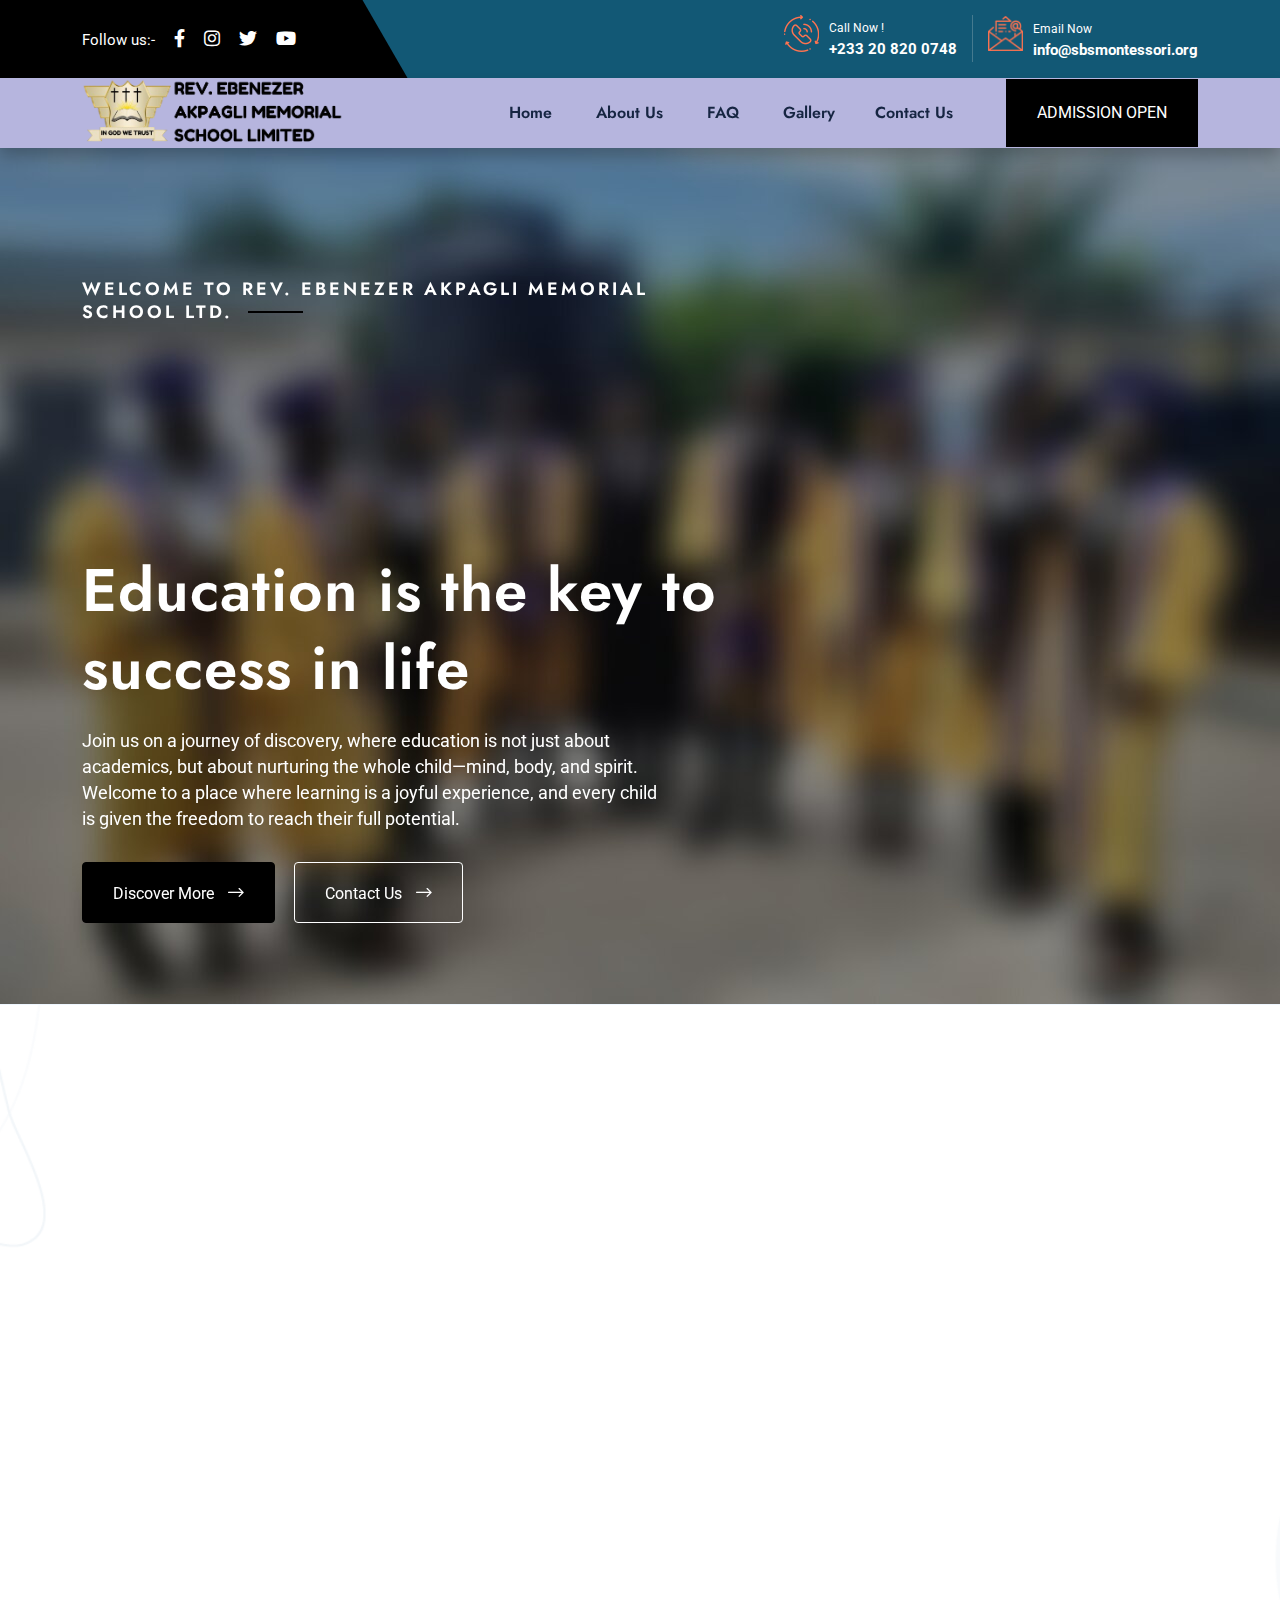
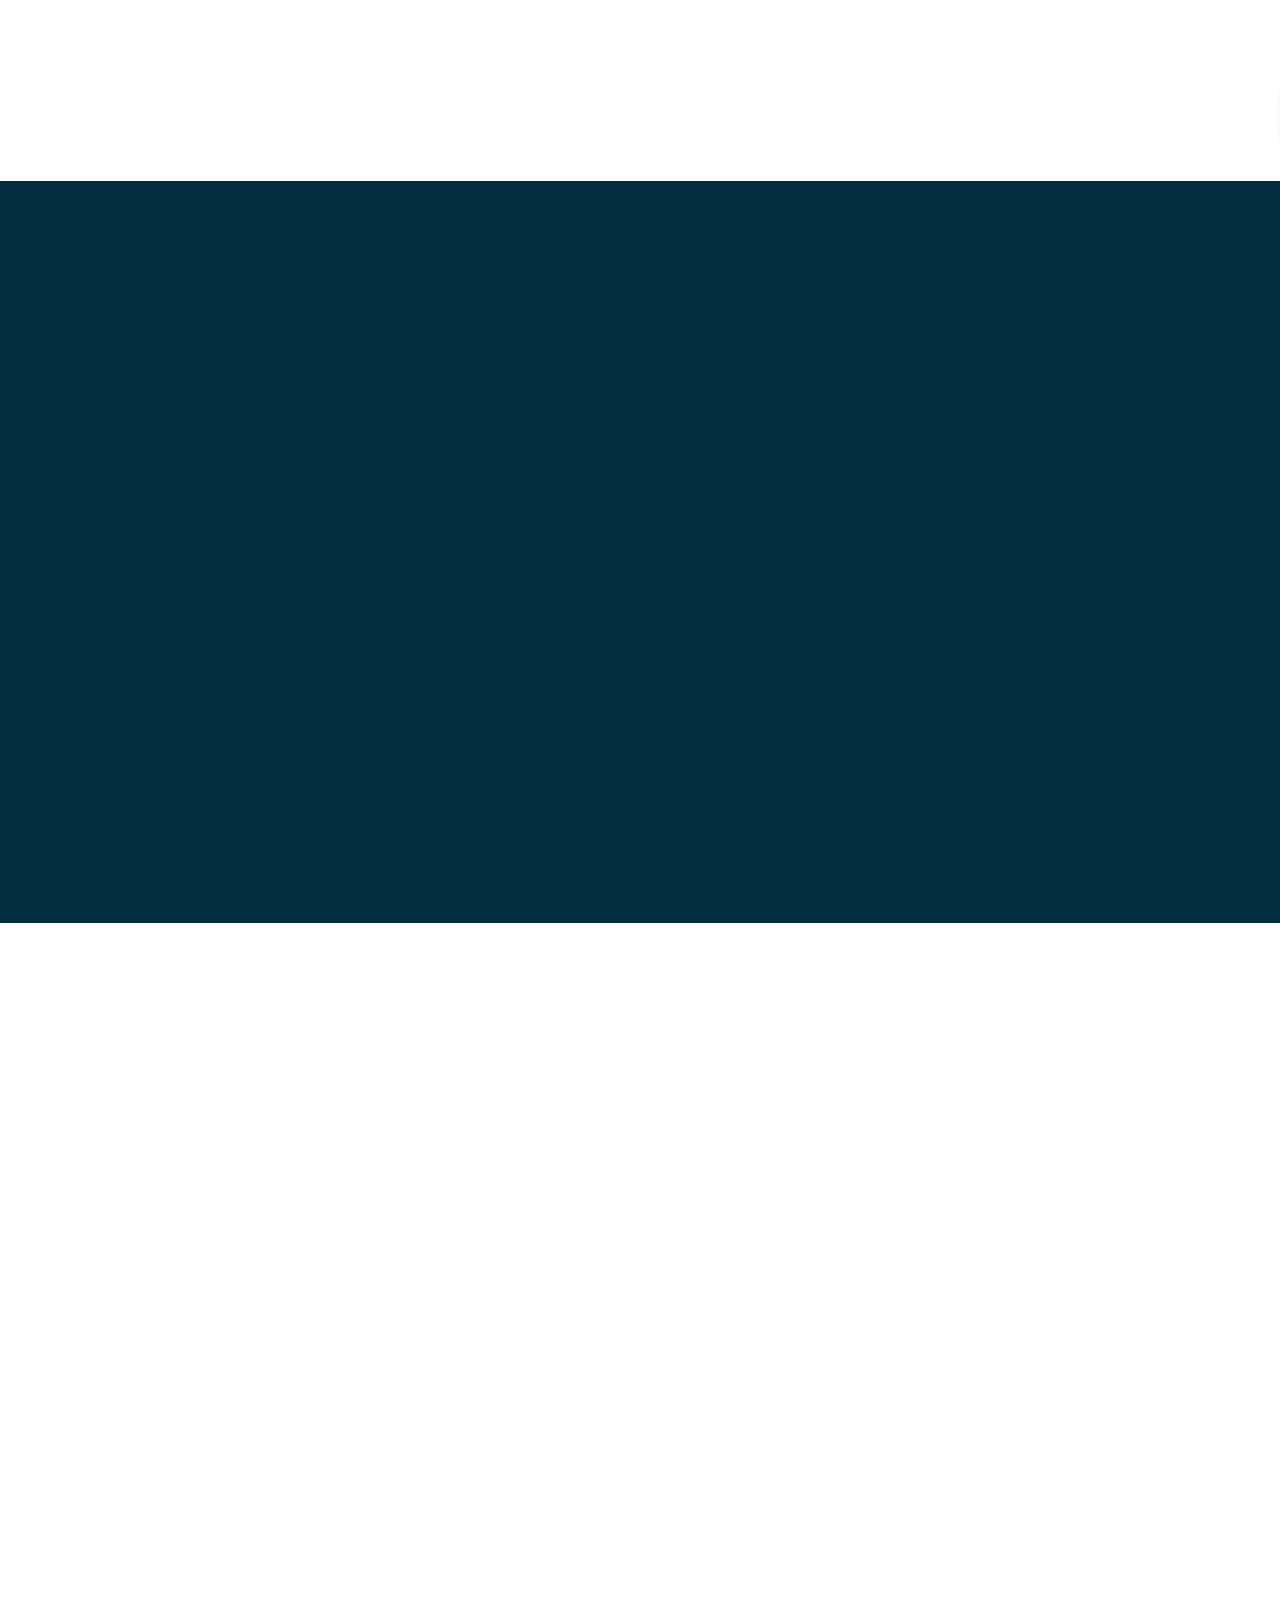
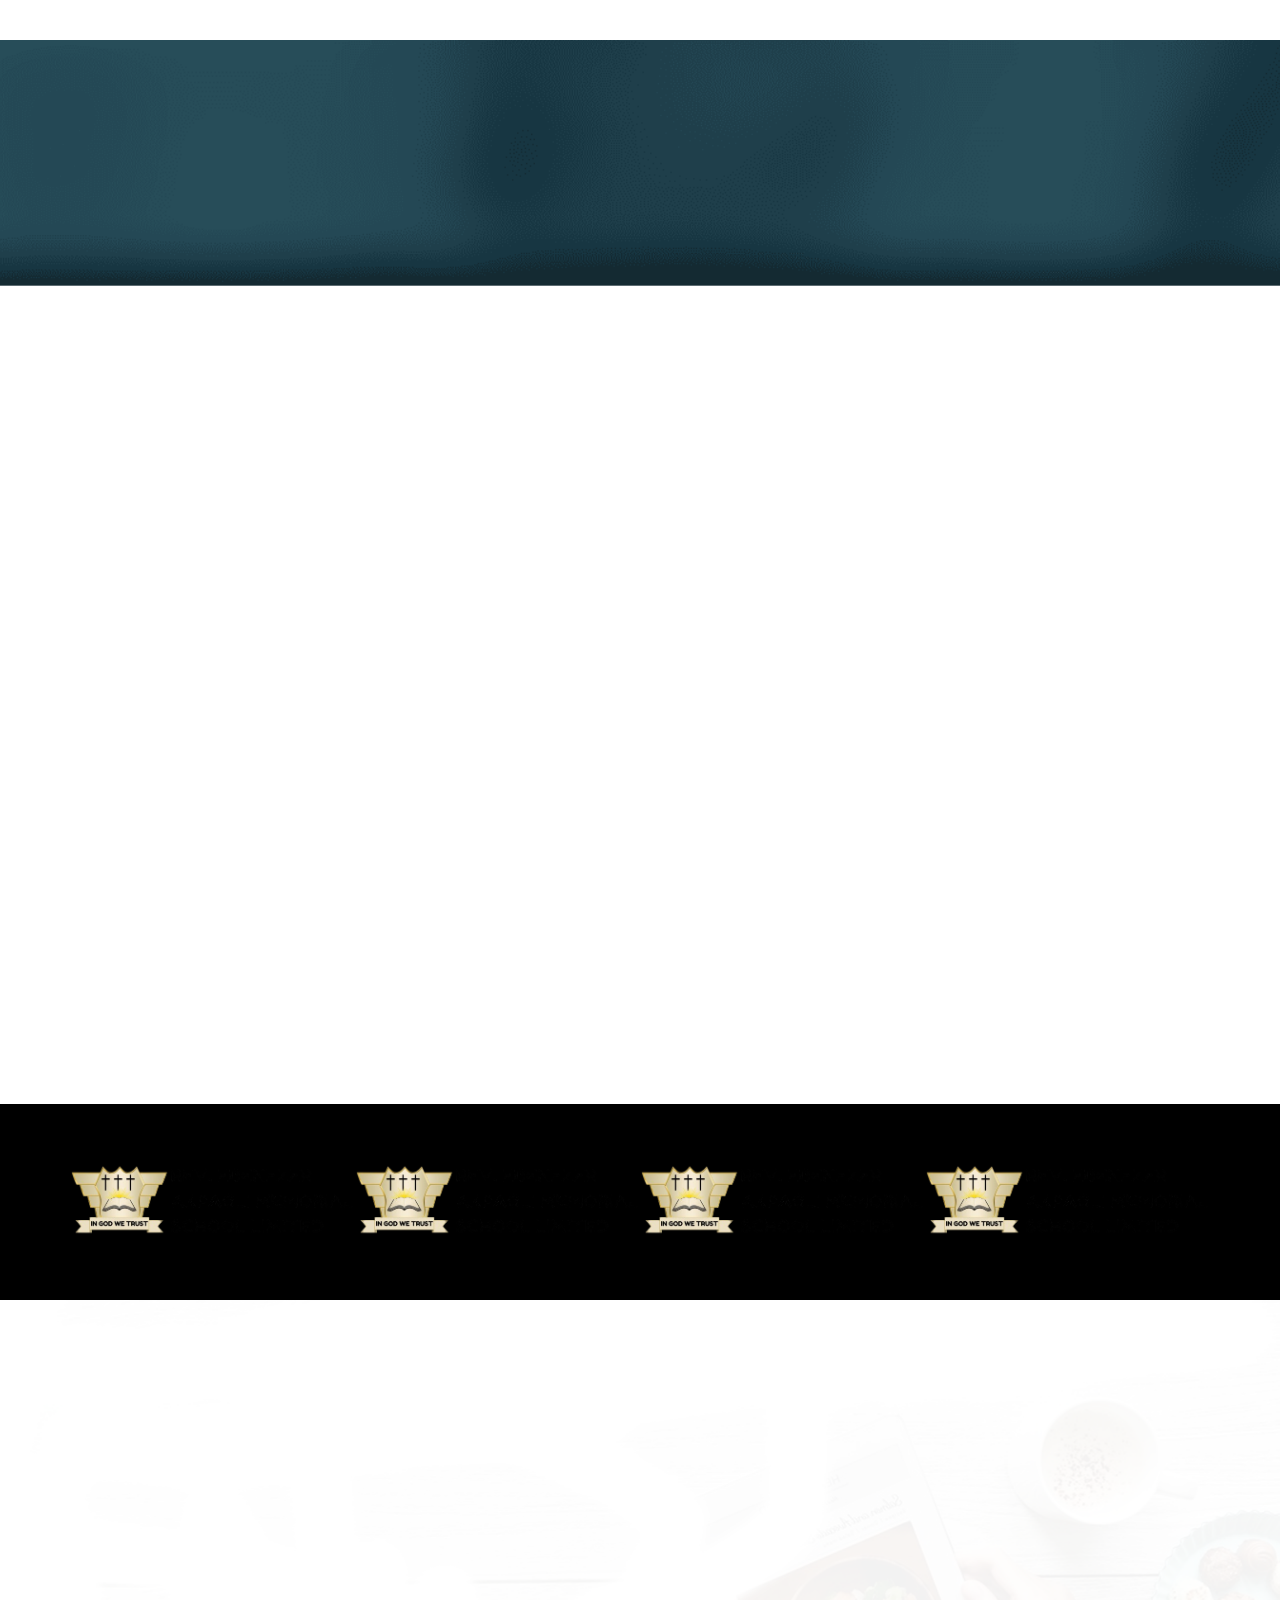
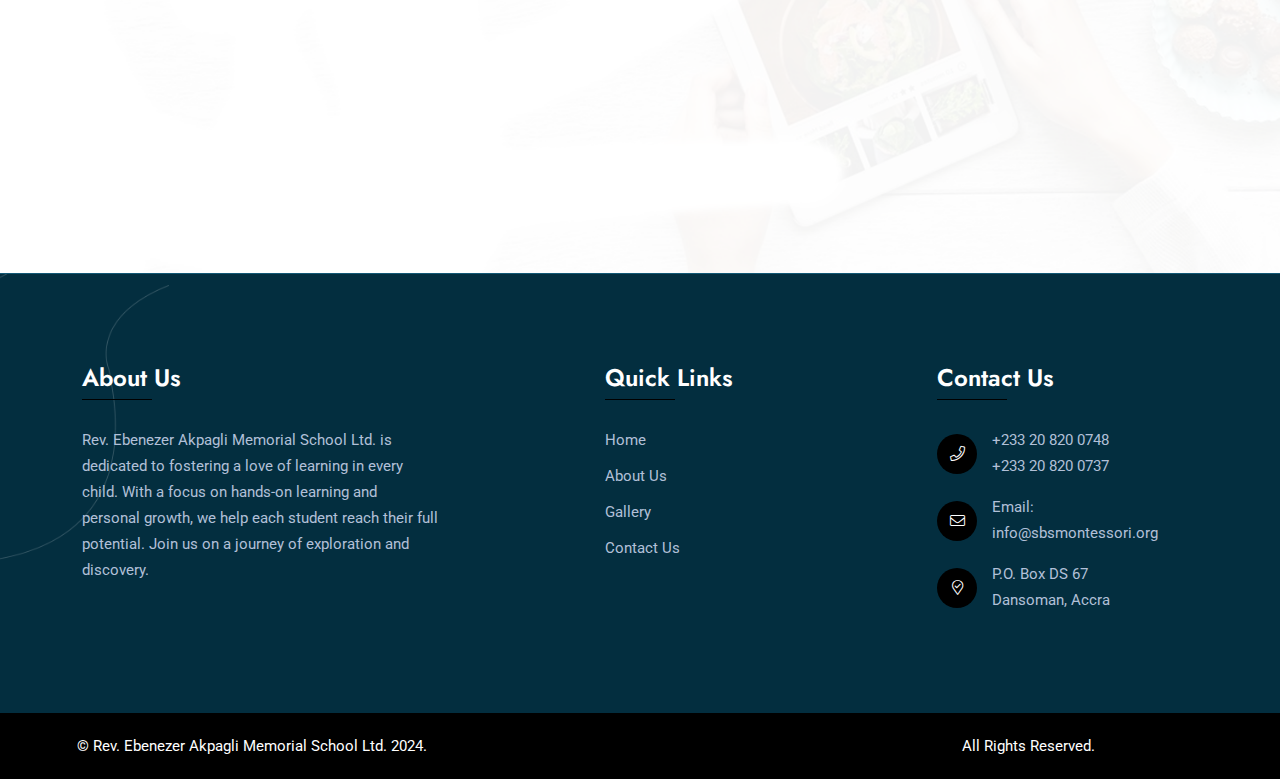
==== index.html @ ac1281da "a" ====
<!doctype html><html lang="en-US"><head><meta charset="UTF-8"><meta name="viewport" content="width=device-width, initial-scale=1"><title>Rev. Ebenezer Akpagli Memorial School Ltd.</title><meta name='robots' content='max-image-preview:large' /><link rel='dns-prefetch' href='https://fonts.googleapis.com/' /><link rel="alternate" type="application/rss+xml" title="Rev. Ebenezer Akpagli Memorial School Ltd. &raquo; Feed" href="feed/index.html" /><link rel="alternate" type="application/rss+xml" title="Rev. Ebenezer Akpagli Memorial School Ltd. &raquo; Comments Feed" href="comments/feed/index.html" /> <script defer src="[data-uri]"></script> <style id='wp-emoji-styles-inline-css' type='text/css'>img.wp-smiley, img.emoji {
		display: inline !important;
		border: none !important;
		box-shadow: none !important;
		height: 1em !important;
		width: 1em !important;
		margin: 0 0.07em !important;
		vertical-align: -0.1em !important;
		background: none !important;
		padding: 0 !important; 
	}</style><style id='classic-theme-styles-inline-css' type='text/css'>/*! This file is auto-generated */
.wp-block-button__link{color:#fff;background-color:#32373c;border-radius:9999px;box-shadow:none;text-decoration:none;padding:calc(.667em + 2px) calc(1.333em + 2px);font-size:1.125em}.wp-block-file__button{background:#32373c;color:#fff;text-decoration:none}</style><link rel='stylesheet' id='contact-form-7-css' href='wp-content/plugins/contact-form-7/includes/css/styles.css' type='text/css' media='all' /><link rel='stylesheet' id='redux-extendify-styles-css' href='wp-content/plugins/redux-framework/redux-core/assets/css/extendify-utilities.css' type='text/css' media='all' /><link rel='stylesheet' id='qeducato-google-fonts-css' href='https://fonts.googleapis.com/css2?family=Jost%3Aital%2Cwght%400%2C100%3B0%2C200%3B0%2C300%3B0%2C400%3B0%2C500%3B0%2C600%3B0%2C700%3B0%2C800%3B0%2C900%3B1%2C100%3B1%2C200%3B1%2C300%3B1%2C400%3B1%2C500%3B1%2C600%3B1%2C700%3B1%2C800%3B1%2C900&#038;display=swap&#038;ver=6.5.4' type='text/css' media='all' /><link rel='stylesheet' id='bootstrap-css' href='wp-content/themes/qeducato/inc/assets/css/bootstrap.min.css' type='text/css' media='all' /><link rel='stylesheet' id='animate-css' href='wp-content/themes/qeducato/inc/assets/css/animate.min.css' type='text/css' media='all' /><link rel='stylesheet' id='magnific-popup-css' href='wp-content/themes/qeducato/inc/assets/css/magnific-popup.css' type='text/css' media='all' /><link rel='stylesheet' id='fontawesome-all-css' href='wp-content/themes/qeducato/inc/assets/fontawesome/css/all.min.css' type='text/css' media='all' /><link rel='stylesheet' id='dripicons-css' href='wp-content/themes/qeducato/inc/assets/css/dripicons.css' type='text/css' media='all' /><link rel='stylesheet' id='slick-css' href='wp-content/themes/qeducato/inc/assets/css/slick.css' type='text/css' media='all' /><link rel='stylesheet' id='meanmenu-css' href='wp-content/themes/qeducato/inc/assets/css/meanmenu.css' type='text/css' media='all' /><link rel='stylesheet' id='qeducato-default-css' href='wp-content/themes/qeducato/inc/assets/css/default.css' type='text/css' media='all' /><link rel='stylesheet' id='qeducato-style-css' href='wp-content/themes/qeducato/inc/assets/css/style.css' type='text/css' media='all' /><link rel='stylesheet' id='qeducato-responsive-css' href='wp-content/themes/qeducato/inc/assets/css/responsive.css' type='text/css' media='all' /><link rel='stylesheet' id='recent-posts-widget-with-thumbnails-public-style-css' href='wp-content/plugins/recent-posts-widget-with-thumbnails/public.css' type='text/css' media='all' /><link rel='stylesheet' id='elementor-icons-css' href='wp-content/plugins/elementor/assets/lib/eicons/css/elementor-icons.min.css' type='text/css' media='all' /><link rel='stylesheet' id='elementor-frontend-css' href='wp-content/plugins/elementor/assets/css/frontend-lite.min.css' type='text/css' media='all' /><link rel='stylesheet' id='swiper-css' href='wp-content/plugins/elementor/assets/lib/swiper/v8/css/swiper.min.css' type='text/css' media='all' /><link rel='stylesheet' id='elementor-post-6-css' href='wp-content/uploads/elementor/css/post-6.css' type='text/css' media='all' /><link rel='stylesheet' id='elementor-global-css' href='wp-content/uploads/elementor/css/global.css' type='text/css' media='all' /><link rel='stylesheet' id='elementor-post-9-css' href='wp-content/uploads/elementor/css/post-9.css' type='text/css' media='all' /><link rel='stylesheet' id='google-fonts-1-css' href='https://fonts.googleapis.com/css?family=Roboto%3A100%2C100italic%2C200%2C200italic%2C300%2C300italic%2C400%2C400italic%2C500%2C500italic%2C600%2C600italic%2C700%2C700italic%2C800%2C800italic%2C900%2C900italic%7CRoboto+Slab%3A100%2C100italic%2C200%2C200italic%2C300%2C300italic%2C400%2C400italic%2C500%2C500italic%2C600%2C600italic%2C700%2C700italic%2C800%2C800italic%2C900%2C900italic&#038;display=auto&#038;ver=6.5.4' type='text/css' media='all' /><link rel="preconnect" href="https://fonts.gstatic.com/" crossorigin><script defer type="text/javascript" src="wp-includes/js/jquery/jquery.min.js" id="jquery-core-js"></script> <script defer type="text/javascript" src="wp-includes/js/jquery/jquery-migrate.min.js" id="jquery-migrate-js"></script> <link rel="https://api.w.org/" href="wp-json/index.html" /><link rel="alternate" type="application/json" href="wp-json/wp/v2/pages/9" /><link rel="EditURI" type="application/rsd+xml" title="RSD" href="xmlrpc.php@rsd" /><meta name="generator" content="WordPress 6.5.4" /><link rel="canonical" href="index.html" /><link rel='shortlink' href='index.html' /><link rel="alternate" type="application/json+oembed" href="wp-json/oembed/1.0/embed@url=https%253A%252F%252Fwpdemo.zcubethemes.com%252Fqeducato%252F" /><link rel="alternate" type="text/xml+oembed" href="wp-json/oembed/1.0/embed@url=https%253A%252F%252Fwpdemo.zcubethemes.com%252Fqeducato%252F&amp;format=xml" /><meta name="generator" content="Redux 4.4.15" /><meta name="generator" content="Elementor 3.20.3; features: e_optimized_assets_loading, e_optimized_css_loading, additional_custom_breakpoints, block_editor_assets_optimize, e_image_loading_optimization; settings: css_print_method-external, google_font-enabled, font_display-auto"><link rel="icon" href="https://wpdemo.zcubethemes.com/qeducato/wp-content/uploads/2023/03/cropped-sve-icon7-32x32.png" sizes="32x32" /><link rel="icon" href="https://wpdemo.zcubethemes.com/qeducato/wp-content/uploads/2023/03/cropped-sve-icon7-192x192.png" sizes="192x192" /><link rel="apple-touch-icon" href="https://wpdemo.zcubethemes.com/qeducato/wp-content/uploads/2023/03/cropped-sve-icon7-180x180.png" /><meta name="msapplication-TileImage" content="https://wpdemo.zcubethemes.com/qeducato/wp-content/uploads/2023/03/cropped-sve-icon7-270x270.png" /><style id="qeducato_data-dynamic-css" title="dynamic-css" class="redux-options-output">body,.widget_categories a{color:#6e6e6e;}.site-content{background-color:#ffffff;}.breadcrumb-area{background-color:#20282E;background-image:url('wp-content/uploads/2023/03/bdrc-bg.png');}.footer-bg{background-color:#00173c;background-image:url('wp-content/uploads/2023/03/footer-bg.png');}.footer-social a:hover,.contact-form .btn,.about-area .btn:hover::before,.bsingle__content .blog__btn .btn,.s-about-content .footer-social a:hover,.project-detail .project-info li .btn,.testimonial-active2 .slick-dots .slick-active button,.slider-content h2 span::after,.home-blog-active .slick-arrow, .home-blog-active2 .slick-arrow,.button-group button.active,.breadcrumb,.f-widget-title h2::before, .footer-widget .widgettitle::before,.copyright-wrap,.f-contact i,.cta-area .btn,.event-content .date,.blog-thumb2 .date-home,.step-box .date-box,.about-content2 li .ano,.class-active .slick-arrow,.courses-content .cat,.about-text,.services-box07:hover, .services-box07.active,.second-header::before,.second-header-btn .btn,.slider-content h5::after,.slider-active .slider-btn .btn,.post__tag ul li a:hover,.services-categories li a::after,.brochures-box .inner,.home-blog-active .slick-arrow:hover, .home-blog-active2 .slick-arrow:hover,.portfolio .col3 .grid-item .box a::after,.comment-form .submit,#scrollUp,.search-form .search-submit, .wp-block-search .wp-block-search__button,.top-btn,.widget-social a:hover,.comment-form .submit:hover,.services-08-item:hover .readmore,#scrollUp:hover,.gallery-image figcaption .span::before,.team-thumb .dropdown .xbtn,.blog-content2 .date-home,.f-cta-icon i,.contact-bg02 .btn.ss-btn.active{background-color:#000000;}.event03 .event-content .time i,.faq-wrap .card-header h2 button::after,.bsingle__content h2:hover a,.testimonial-active2 .ta-info span,.services-box a:hover,.main-menu ul li:hover > a,.main-menu ul li a::after,.project-detail .project-info li .icon,.main-menu ul li:hover > a,.cta-title h2 span,.recent-blog-footer span,.b-meta i,.section-title h5,.event-content .time strong,.courses-content a.readmore,.about-title h5,.header-cta ul li i,blockquote footer,.pricing-body li::before,.pricing-box2.active .price-count h2, .pricing-box2.active .pricing-head h2,.header-three .main-menu .sub-menu li a:hover, .menu .children li a:hover,.footer-link ul li a:hover,.comment-text .avatar-name span,.team-area-content span,.team-area-content li .icon i,.header-social a,a:hover,.services-08-thumb.glyph-icon i,.gallery-image figcaption .span,.team-info span,.team-info h4 a:hover,.single-team:hover .team-info h4,.testimonial-active .slick-arrow,.blog-btn a,.bsingle__post .video-p .video-i,.bsingle__content .meta-info ul li i,.about-content li .icon i{color:#000000;}.slider-active .slider-btn .btn,.contact-form .btn,.faq-btn,.about-area .btn:hover,.menu .sub-menu, .menu .children,.second-header-btn .btn,.cta-area .btn,.slider-active .slider-btn .btn,.post__tag ul li a:hover,.pricing-box2.active,.menu .children,.sidebar-widget .widgettitle,.tag-cloud-link:hover,.widget-social a:hover,.services-08-item:hover .readmore,.team-info .text,.blog-btn a,.contact-bg02 .btn.ss-btn.active{border-color:#000000;}.btn.ss-btn.active,.second-header a, .second-header span,.comment-form .submit,.search-form .search-submit,.wp-block-search .wp-block-search__button,.team-thumb .dropdown .xbtn,#scrollUp,.cta-title h2,.footer-widget .widgettitle, .footer-widget .cat-item, .footer-widget .widget ul li,.copyright-wrap .text,.f-cta-icon i,.btn-style-one{color:#fff;}.event-item:hover .event-content,.header-three .second-header,.project-detail .info-column .inner-column2 h3,.btn:hover::before,.conterdown,.s-about-content .footer-social a,.about-area .btn{background-color:#125875;}{color:#125875;}.about-area .btn,.second-header-btn .btn:hover{border-color:#125875;}.blog-area3 .blog-thumb2 .date-home{background-color:#4ea9b4;}{color:#4ea9b4;}{border-color:#4ea9b4;}.copyright-wrap .text,.btn-style-one{background-color:#232323;}h1, h2, h3, h4, h5, h6{color:#232323;}</style></head><body class="home page-template page-template-home-page page-template-home-page-php page page-id-9 elementor-default elementor-kit-6 elementor-page elementor-page-9"><header class="header-area header-three"> <!-- header --><div class="header-top second-header d-none d-md-block"><div class="container"><div class="row align-items-center"><div class="col-lg-4 col-md-4 d-none d-lg-block "><div class="header-social"> <span> Follow us:- <a href="index.html#" title="Facebook"><i class="fab fa-facebook-f"></i></a> <a href="index.html#" title="LinkedIn"><i class="fab fa-instagram"></i></a> <a href="index.html#" title="Twitter"><i class="fab fa-twitter"></i></a> <a href="index.html#" title="Twitter"><i class="fab fa-youtube"></i></a> </span> <!--  /social media icon redux --></div></div><div class="col-lg-8 col-md-8 d-none d-lg-block text-right"><div class="header-cta"><ul><li><div class="call-box"><div class="icon"> <img src="wp-content/themes/qeducato/inc/assets/images/phone-call.png" alt="https://wpdemo.zcubethemes.com/qeducato/wp-content/themes/qeducato/inc/assets/images/phone-call.png"></div><div class="text"> <span>Call Now !</span> <strong><a href="tel:+233208200748">+233 20 820 0748</a></strong></div></div></li><li><div class="call-box"><div class="icon"> <img src="wp-content/themes/qeducato/inc/assets/images/mailing.png" alt="https://wpdemo.zcubethemes.com/qeducato/wp-content/themes/qeducato/inc/assets/images/mailing.png"></div><div class="text"> <span>Email Now</span> <strong><a href="mailto:info@sbsmontessori.org"> info@sbsmontessori.org </a></strong></div></div></li></ul></div></div></div></div></div><div id="header-sticky" class="menu-area"><div class="container"><div class="row align-items-center"><div class="col-xl-3 col-lg-3"><div class="logo"> <!-- LOGO IMAGE --> <!-- For Retina Ready displays take a image with double the amount of pixels that your image will be displayed (e.g 268 x 60 pixels) --> <a href="index.html" class="navbar-brand logo-black"> <!-- Logo Standard --> <img src="wp-content/themes/qeducato/inc/assets/images/logo.png" alt="Qeducato" title="" /> 

</a></div></div><div class="col-xl-6 col-lg-6"><div class="main-menu text-right text-xl-right"><nav id="mobile-menu"><div id="cssmenu" class="menu-main-menu-container"><ul id="menu-main-menu" class="menu"> <li id="menu-item-116" class="menu-item menu-item-type-post_type menu-item-object-page menu-item-116"><a href="index.html">Home</a></li>

	<li id="menu-item-116" class="menu-item menu-item-type-post_type menu-item-object-page menu-item-116"><a href="index.html@p=76.html">About Us</a></li> 
    
     <li id="menu-item-120" class="menu-item menu-item-type-post_type menu-item-object-page menu-item-120"><a href="index.html@p=106.html">FAQ</a></li> 
    
    <li id="menu-item-124" class="menu-item menu-item-type-post_type menu-item-object-page menu-item-124"><a href="index.html@p=102.html">Gallery</a></li><li id="menu-item-125" class="menu-item menu-item-type-post_type menu-item-object-page menu-item-125"> <a href="index.html@p=110.html">Contact Us</a></li></ul></div></nav></div></div><div class="col-xl-3 col-lg-3 text-right d-none d-lg-block text-right text-xl-right"><div class="login"><ul><li><div class="second-header-btn"> <a href="index.html@p=110.html" class="btn">admission open</a></div></li></ul></div></div><div class="col-12"><div class="mobile-menu"></div></div></div></div></div></header>
	 <!-- header-end --> <!-- offcanvas-area --><div class="offcanvas-menu"> <span class="menu-close"><i class="fal fa-times"></i></span><div id="cssmenu3" class="menu-one-page-menu-container"><div id="cssmenu-2" class="menu-our-links-container"><ul id="menu-our-links" class="menu"><li id="menu-item-2837" class="menu-item menu-item-type-post_type menu-item-object-page menu-item-home current-menu-item page_item page-item-9 current_page_item menu-item-2837"><a href="index.html" aria-current="page">Home</a></li><li id="menu-item-2839" class="menu-item menu-item-type-post_type menu-item-object-page menu-item-2839"><a href="index.html@p=76.html">About Us</a></li> <li id="menu-item-2838" class="menu-item menu-item-type-post_type menu-item-object-page menu-item-2838"><a href="index.html@p=102.html">Gallery</a></li><li id="menu-item-2840" class="menu-item menu-item-type-post_type menu-item-object-page menu-item-2840"> <a href="index.html@p=110.html">Contact Us</a></li></ul></div></div><div id="cssmenu2" class="menu-one-page-menu-container"><ul id="menu-one-page-menu-1" class="menu"><li class="menu-item menu-item-type-custom menu-item-object-custom"> <span>Email Now</span> <strong><a href="mailto:info@sbsmontessori.org"> info@sbsmontessori.org </a></strong></li><li class="menu-item menu-item-type-custom menu-item-object-custom"> <span>Call Now !</span> <strong><a href="tel:+233208200748">+233 20 820 0748</a></strong></li></ul></div></div><div class="offcanvas-overly"></div> <!-- offcanvas-area:end --><div id="content" class="site-content"><article id="post-9" class="post-9 page type-page status-publish hentry"><div class="pages-content"><div data-elementor-type="wp-page" data-elementor-id="9" class="elementor elementor-9"><section class="elementor-section elementor-top-section elementor-element elementor-element-531532d elementor-section-full_width elementor-section-height-default elementor-section-height-default" data-id="531532d" data-element_type="section"><div class="elementor-container elementor-column-gap-no"><div class="elementor-column elementor-col-100 elementor-top-column elementor-element elementor-element-83ab1d1" data-id="83ab1d1" data-element_type="column"><div class="elementor-widget-wrap elementor-element-populated"><div class="elementor-element elementor-element-e68a716 elementor-widget elementor-widget-Elementor-Widget-header-slider-new" data-id="e68a716" data-element_type="widget" data-widget_type="Elementor-Widget-header-slider-new.default"><div class="elementor-widget-container"> <!-- slider-area --><section id="home" class="slider-area fix p-relative"><div class="slider-active" style="background: #141b22;"><div class="single-slider slider-bg" style="background-image: url(wp-content/uploads/2023/02/slider_bg.jpg); background-size: cover;"><div class="container"><div class="row"><div class="col-lg-7 col-md-7"><div class="slider-content s-slider-content mt-130"><h5 data-animation="fadeInUp" data-delay=".4s">welcome To Rev. Ebenezer Akpagli Memorial School Ltd.</h5><br><br><br><br><br><br><br><br><h2 data-animation="fadeInUp" data-delay=".4s">Education is the key to success in life</h2>
        <p data-animation="fadeInUp" data-delay=".6s">Join us on a journey of discovery, where education is not just about academics, but about nurturing the whole child—mind, body, and spirit. Welcome to a place where learning is a joyful experience, and every child is given the freedom to reach their full potential.</p>
        <div class="slider-btn mt-30"> <a href="index.html@p=76.html" class="btn ss-btn mr-15" data-animation="fadeInLeft" data-delay=".4s">Discover More <i class="fal fa-long-arrow-right"></i></a> <a href="index.html@p=110.html" class="btn ss-btn active" data-animation="fadeInLeft" data-delay=".4s">Contact Us <i class="fal fa-long-arrow-right"></i></a></div></div></div><div class="col-lg-5 col-md-5 p-relative"></div></div></div></div><div class="single-slider slider-bg" style="background-image: url(wp-content/uploads/2023/02/slider_bg_01.jpg); background-size: cover;"><div class="container"><div class="row"><div class="col-lg-7 col-md-7"><div class="slider-content s-slider-content mt-130"><h5 data-animation="fadeInUp" data-delay=".4s">welcome To Rev. Ebenezer Akpagli Memorial School Ltd.</h5><br><br><br><br><br><br><h2 data-animation="fadeInUp" data-delay=".4s">Shaping Tomorrow's Respectable Citizens Through Education</h2><p data-animation="fadeInUp" data-delay=".6s">By instilling strong values and guiding them in ethical decision-making, we prepare our students to contribute positively to society, embodying integrity, responsibility, and compassion in all they do.</p><div class="slider-btn mt-30"> <a href="index.html@p=76.html" class="btn ss-btn mr-15" data-animation="fadeInLeft" data-delay=".4s">Discover More <i class="fal fa-long-arrow-right"></i></a> <a href="index.html@p=110.html" class="btn ss-btn active" data-animation="fadeInLeft" data-delay=".4s">Contact Us <i class="fal fa-long-arrow-right"></i></a></div></div></div><div class="col-lg-5 col-md-5 p-relative"></div></div></div></div></div></section> <!-- slider-area-end --></div></div></div></div></div></section>
		<section class="elementor-section elementor-top-section elementor-element elementor-element-2e73797 elementor-section-full_width elementor-section-height-default elementor-section-height-default" data-id="2e73797" data-element_type="section" data-settings="{&quot;background_background&quot;:&quot;classic&quot;}"><div class="elementor-container elementor-column-gap-no"><div class="elementor-column elementor-col-100 elementor-top-column elementor-element elementor-element-66779f8" data-id="66779f8" data-element_type="column"><div class="elementor-widget-wrap elementor-element-populated"><div class="elementor-element elementor-element-72d6814 elementor-widget elementor-widget-Elementor-about-widget" data-id="72d6814" data-element_type="widget" data-widget_type="Elementor-about-widget.default"><div class="elementor-widget-container">
             <!-- about-area --> <!-- about-area-end --></div></div></div></div></div>
	</section>
		<section class="elementor-section elementor-top-section elementor-element elementor-element-64fd482 elementor-section-full_width elementor-section-height-default elementor-section-height-default" data-id="64fd482" data-element_type="section"><div class="elementor-container elementor-column-gap-no"><div class="elementor-column elementor-col-100 elementor-top-column elementor-element elementor-element-281d83f" data-id="281d83f" data-element_type="column"><div class="elementor-widget-wrap elementor-element-populated"><div class="elementor-element elementor-element-fa714b6 elementor-widget elementor-widget-Elementor-courses-widget" data-id="fa714b6" data-element_type="widget" data-widget_type="Elementor-courses-widget.default"><div class="elementor-widget-container"> 
	
	 <section class="elementor-section elementor-top-section elementor-element elementor-element-e153d42 elementor-section-full_width elementor-section-height-default elementor-section-height-default" data-id="e153d42" data-element_type="section" data-settings="{&quot;background_background&quot;:&quot;classic&quot;}"><div class="elementor-container elementor-column-gap-no"><div class="elementor-column elementor-col-100 elementor-top-column elementor-element elementor-element-69f40f0" data-id="69f40f0" data-element_type="column"><div class="elementor-widget-wrap elementor-element-populated"><div class="elementor-element elementor-element-801785e elementor-widget elementor-widget-Elementor-about-widget" data-id="801785e" data-element_type="widget" data-widget_type="Elementor-about-widget.default"><div class="elementor-widget-container">
         <!-- admission-area --> <section class="about-area about-p pt-120 pb-120 p-relative fix"><div class="container"><div class="row justify-content-center align-items-center"><div class="col-lg-6 col-md-12 col-sm-12"><div class="s-about-img p-relative  wow fadeInLeft animated" data-animation="fadeInLeft" data-delay=".4s"> <img decoding="async" src="wp-content/uploads/2023/02/founder2.jpg" alt="Founder"></div></div><div class="col-lg-6 col-md-12 col-sm-12"><div class="about-content s-about-content pl-15 wow fadeInRight  animated" data-animation="fadeInRight" data-delay=".4s"><div class="about-title second-title pb-25"><h2> Welcome Address From The Proprietress</h2></div><p class="txt-clr">"It is with great joy that I welcome you to Rev. Ebenezer Akpagli Memorial School Ltd., where we are committed to nurturing the growth and development of your children in a warm, supportive environment. Our school is built on a foundation of academic excellence, strong moral values, and a deep respect for each child's unique potential.</p><p class="txt-clr">Our goal is to shape them into individuals who are not only knowledgeable but also compassionate, responsible, and prepared to make a positive impact in the world.
Thank you for entrusting us with your child's education."</p>
<p class="txt-clr">Warm regards,<br>
    Hon. Georgina Dafeamekpor.</p></div></div></div></div>
		 </section> <!-- admission-area-end --></div></div></div></div></div></section>
	
	</div></div></div></div></div></section><section class="elementor-section elementor-top-section elementor-element elementor-element-4e727cb elementor-section-full_width elementor-section-height-default elementor-section-height-default" data-id="4e727cb" data-element_type="section"><div class="elementor-container elementor-column-gap-no"><div class="elementor-column elementor-col-100 elementor-top-column elementor-element elementor-element-fc15306" data-id="fc15306" data-element_type="column"><div class="elementor-widget-wrap elementor-element-populated"><div class="elementor-element elementor-element-cb95bd1 elementor-widget elementor-widget-Elementor-new-steps-widget" data-id="cb95bd1" data-element_type="widget" data-widget_type="Elementor-new-steps-widget.default"><div class="elementor-widget-container"> <!-- steps-area --><section class="steps-area p-relative"  style="background-color: #032e3f;"><div class="animations-10"><img decoding="async" src="wp-content/uploads/2023/03/an-img-10.png" alt="https://wpdemo.zcubethemes.com/qeducato/wp-content/uploads/2023/03/an-img-10.png"></div><div class="container"><div class="row align-items-center"><div class="col-lg-6 col-md-12"><div class="section-title mb-35 wow fadeInDown animated" data-animation="fadeInDown" data-delay=".4s"><h2>Our Best Features</h2>
		
		<p>At Rev. Ebenezer Akpagli Memorial School Ltd., we pride ourselves on providing an exceptional educational experience. Here are some of the key features that set us apart:</p>
	
	</div><ul class="pr-20"><li><div class="step-box wow fadeInUp animated" data-animation="fadeInUp" data-delay=".4s"><div class="dnumber"><div class="date-box"><img decoding="async" src="wp-content/uploads/2023/03/fea-icon01.png" alt="https://wpdemo.zcubethemes.com/qeducato/wp-content/uploads/2023/03/fea-icon01.png"></div></div><div class="text"><h3>Skilled Teachers</h3><p>Our dedicated and experienced teachers are passionate about guiding each child’s educational journey. They employ Montessori methods to foster a love of learning and ensure personalized attention for every student.</p></div></div></li><li><div class="step-box wow fadeInUp animated" data-animation="fadeInUp" data-delay=".4s"><div class="dnumber"><div class="date-box"><img decoding="async" src="wp-content/uploads/2023/03/fea-icon02.png" alt="https://wpdemo.zcubethemes.com/qeducato/wp-content/uploads/2023/03/fea-icon02.png"></div></div><div class="text"><h3>Affordable Fees</h3><p>We believe quality education should be accessible to all. Our competitive and affordable fee structure ensures that every family can provide their child with an excellent Montessori education without financial strain.</p></div></div></li><li><div class="step-box wow fadeInUp animated" data-animation="fadeInUp" data-delay=".4s"><div class="dnumber"><div class="date-box"><img decoding="async" src="wp-content/uploads/2023/03/fea-icon03.png" alt="https://wpdemo.zcubethemes.com/qeducato/wp-content/uploads/2023/03/fea-icon03.png"></div></div><div class="text"><h3>Conducive Environment</h3><p>Our school provides a safe, stimulating, and nurturing environment where children feel valued and encouraged. Our well-designed classrooms and outdoor spaces promote exploration, creativity, and holistic development.</p></div></div></li></ul></div><div class="col-lg-6 col-md-12"><div class="step-img wow fadeInLeft animated" data-animation="fadeInLeft" data-delay=".4s"> <img decoding="async" src="wp-content/uploads/2023/03/steps-img.jpg" alt="wp-content/uploads/2023/03/steps-img.jpg"></div></div></div></div></section> <!-- steps-area-end --></div></div></div></div></div></section><section class="elementor-section elementor-top-section elementor-element elementor-element-53259b7 elementor-section-full_width elementor-section-height-default elementor-section-height-default" data-id="53259b7" data-element_type="section"><div class="elementor-container elementor-column-gap-no"><div class="elementor-column elementor-col-100 elementor-top-column elementor-element elementor-element-3f4f056" data-id="3f4f056" data-element_type="column"><div class="elementor-widget-wrap elementor-element-populated"><div class="elementor-element elementor-element-b644f74 elementor-widget elementor-widget-Elementor-events-widget" data-id="b644f74" data-element_type="widget" data-widget_type="Elementor-events-widget.default"><div class="elementor-widget-container"> 
		<!-- event-area -->
<section class="event pt-120 pb-90 p-relative fix">
    <div class="animations-06"></div>
    <div class="animations-07"></div>
    <div class="animations-08"></div>
    <div class="animations-09"></div>
    <div class="container">
        <div class="row">
            <div class="col-lg-12 p-relative">
                <div class="section-title center-align mb-50 text-center wow fadeInDown animated" data-animation="fadeInDown" data-delay=".4s">
                    <h5><i class="fal fa-graduation-cap"></i> Our Events</h5>
                    <h2> News & Upcoming Events</h2>
                </div>
            </div>
        </div><br>
        <div class="row">
            <div class="col-lg-4 col-md-6 wow fadeInUp animated" data-animation="fadeInUp" data-delay=".4s">
                <div class="event-item mb-30 hover-zoomin">
                    <div class="thumb"> 
                       
                    </div><br><br>
                    <div class="event-content">
                        <div class="date"><strong>20</strong> March, 2023</div>
                        <h3>Sports Day</h3>
                        <p>Join us for an exciting day of athletic competition and team spirit as students participate in various sports activities and showcase their skills.</p>
                        
                    </div>
                </div>
            </div>
            <div class="col-lg-4 col-md-6 wow fadeInUp animated" data-animation="fadeInUp" data-delay=".4s">
                <div class="event-item mb-30 hover-zoomin">
                    <div class="thumb"> 
                       
                    </div><br><br>
                    <div class="event-content">
                        <div class="date"><strong>22</strong> March, 2023</div>
                        <h3>Parent-Teacher Conferences</h3>
                        <p>Meet with teachers to discuss your child's progress and development. This is a valuable opportunity to understand how your child is doing academically and socially.</p>
                     </div>
                </div>
            </div>
            <div class="col-lg-4 col-md-6 wow fadeInUp animated" data-animation="fadeInUp" data-delay=".4s">
                <div class="event-item mb-30 hover-zoomin">
                    <div class="thumb"> 
                       
                    </div><br><br>
                    <div class="event-content">
                        <div class="date"><strong>24</strong> March, 2023</div>
                        <h3>Beginning of Exams </h3>
                        <p>The exam period starts, marking an important phase for students to demonstrate their knowledge and preparation. Best of luck to all!</p>
                       </div>
                </div>
            </div>
        </div>
    </div>
</section>

<!-- courses-area --></div></div></div></div></div></section><section class="elementor-section elementor-top-section elementor-element elementor-element-d4ce8b0 elementor-section-full_width elementor-section-height-default elementor-section-height-default" data-id="d4ce8b0" data-element_type="section"><div class="elementor-container elementor-column-gap-no"><div class="elementor-column elementor-col-100 elementor-top-column elementor-element elementor-element-026634b" data-id="026634b" data-element_type="column"><div class="elementor-widget-wrap elementor-element-populated"><div class="elementor-element elementor-element-b2b630b elementor-widget elementor-widget-Elementor-scholarship-widget" data-id="b2b630b" data-element_type="widget" data-widget_type="Elementor-scholarship-widget.default"><div class="elementor-widget-container"> <!-- cta-area --><section class="cta-area cta-bg pt-50 pb-50" style="background-image:url(wp-content/uploads/2023/03/cta_bg02.png)"><div class="container"><div class="row justify-content-center"><div class="col-lg-8"><div class="section-title cta-title wow fadeInLeft animated" data-animation="fadeInDown animated" data-delay=".2s"><h2>ADMISSIONS IN PROGRESS</h2><p> At Rev. Ebenezer Akpagli Memorial School Ltd., we are pleased to announce that we are still accepting applications for enrollment for the academic year of 2024/2025.</p></div></div><div class="col-lg-4 text-right"><div class="cta-btn s-cta-btn wow fadeInRight animated mt-30" data-animation="fadeInDown animated" data-delay=".2s"> <a href="index.html@p=110.html" class="btn ss-btn smoth-scroll">Enrol Now <i class="fal fa-long-arrow-right"></i></a></div></div></div></div></section> <!-- cta-area-end --></div></div></div></div></div></section><section class="elementor-section elementor-top-section elementor-element elementor-element-cdc11e2 elementor-section-full_width elementor-section-height-default elementor-section-height-default" data-id="cdc11e2" data-element_type="section"><div class="elementor-container elementor-column-gap-no"><div class="elementor-column elementor-col-100 elementor-top-column elementor-element elementor-element-d2a9b50" data-id="d2a9b50" data-element_type="column"><div class="elementor-widget-wrap elementor-element-populated"><div class="elementor-element elementor-element-3a8b02b elementor-widget elementor-widget-Elementor_faq_two" data-id="3a8b02b" data-element_type="widget" data-widget_type="Elementor_faq_two.default"><div class="elementor-widget-container">
	 <!-- courses-area --><!-- courses-area --></div></div></div></div></div></section><section class="elementor-section elementor-top-section elementor-element elementor-element-ba3333a elementor-section-full_width elementor-section-height-default elementor-section-height-default" data-id="ba3333a" data-element_type="section"><div class="elementor-container elementor-column-gap-no"><div class="elementor-column elementor-col-100 elementor-top-column elementor-element elementor-element-f5bbb9e" data-id="f5bbb9e" data-element_type="column"><div class="elementor-widget-wrap elementor-element-populated"><div class="elementor-element elementor-element-b61058e elementor-widget elementor-widget-Elementor-new-testimonial" data-id="b61058e" data-element_type="widget" data-widget_type="Elementor-new-testimonial.default"><div class="elementor-widget-container"> <!-- testimonial-area --><section class="testimonial-area pt-120 pb-115 p-relative fix"><div class="animations-02"><img decoding="async" src="wp-content/uploads/2023/03/an-img-04.png" alt="https://wpdemo.zcubethemes.com/qeducato/wp-content/uploads/2023/03/an-img-04.png"></div><div class="container"><div class="row"><div class="col-lg-12"><div class="section-title text-center mb-50 wow fadeInDown animated" data-animation="fadeInDown" data-delay=".4s"><h5><i class="fal fa-graduation-cap"></i> Testimonials</h5><h2>5 Star Reviews From Everyone</h2></div></div><div class="col-lg-12"><div class="testimonial-active wow fadeInUp animated" data-animation="fadeInUp" data-delay=".4s"><div class="single-testimonial text-center"><div class="qt-img"> <img decoding="async" src="wp-content/uploads/2023/03/qt-icon.png" alt="https://wpdemo.zcubethemes.com/qeducato/wp-content/uploads/2023/03/qt-icon.png"></div>
        <p>Attending Rev. Ebenezer Akpagli Memorial School Ltd. has been a transformative experience for me. The teachers were not just educators but mentors who genuinely cared about our growth. </p>
        <div class="ta-info"><h6>Robert Ansah</h6> <span>Alumni</span></div></div><div class="single-testimonial text-center"><div class="qt-img"> <img decoding="async" src="wp-content/uploads/2023/03/qt-icon.png" alt="https://wpdemo.zcubethemes.com/qeducato/wp-content/uploads/2023/03/qt-icon.png"></div><p>
            Rev. Ebenezer Akpagli Memorial School Ltd. has changed the way I see learning. The teachers are amazing, and I love how they make every subject interesting.</p><div class="ta-info"><h6>Mark Dose</h6> <span>Student</span></div></div><div class="single-testimonial text-center"><div class="qt-img"> <img decoding="async" src="wp-content/uploads/2023/03/qt-icon.png" alt="https://wpdemo.zcubethemes.com/qeducato/wp-content/uploads/2023/03/qt-icon.png"></div><p>
    Working at Rev. Ebenezer Akpagli Memorial School Ltd. is something I’m proud of. The students are great, and you can really see them grow every day. It feels good to be part of their journey.</p><div class="ta-info"><h6>Mr. Ben Opoku</h6> <span>Teacher</span></div></div><div class="single-testimonial text-center"><div class="qt-img"> <img decoding="async" src="wp-content/uploads/2023/03/qt-icon.png" alt="https://wpdemo.zcubethemes.com/qeducato/wp-content/uploads/2023/03/qt-icon.png"></div><p>I’ve learned so much here, and not just from books. The teachers teach us how to be good people too.</p><div class="ta-info"><h6>Daniela Owusu</h6> <span>Student</span></div></div><div class="single-testimonial text-center"><div class="qt-img"> <img decoding="async" src="wp-content/uploads/2023/03/qt-icon.png" alt="https://wpdemo.zcubethemes.com/qeducato/wp-content/uploads/2023/03/qt-icon.png"></div><p>We can’t say enough good things about REAMS. The teachers care so much, and our child is thriving because of it.</p><div class="ta-info"><h6>Mr. &amp; Mrs. Agbenu</h6> <span>Parents</span></div></div><div class="single-testimonial text-center"><div class="qt-img"> <img decoding="async" src="wp-content/uploads/2023/03/qt-icon.png" alt="https://wpdemo.zcubethemes.com/qeducato/wp-content/uploads/2023/03/qt-icon.png"></div><p>Teaching here at REAMS feels like more than just a job. The school cares about the kids and the staff, and it shows in everything we do.</p><div class="ta-info"><h6> Sir Kelvin</h6> <span>Teacher</span></div></div></div></div></div></div></section> <!-- testimonial-area-end --></div></div></div></div></div></section><section class="elementor-section elementor-top-section elementor-element elementor-element-e4f90ed elementor-section-full_width elementor-section-height-default elementor-section-height-default" data-id="e4f90ed" data-element_type="section"><div class="elementor-container elementor-column-gap-no"><div class="elementor-column elementor-col-100 elementor-top-column elementor-element elementor-element-02689ae" data-id="02689ae" data-element_type="column"><div class="elementor-widget-wrap elementor-element-populated"><div class="elementor-element elementor-element-8d8ad5e elementor-widget elementor-widget-Elementor_choosse_courses" data-id="8d8ad5e" data-element_type="widget" data-widget_type="Elementor_choosse_courses.default"><div class="elementor-widget-container"> </div></div></div></div></div></section>

 <section class="elementor-section elementor-top-section elementor-element elementor-element-4a9145e elementor-section-full_width elementor-section-height-default elementor-section-height-default" data-id="4a9145e" data-element_type="section" data-settings="{&quot;background_background&quot;:&quot;classic&quot;}"><div class="elementor-container elementor-column-gap-no"><div class="elementor-column elementor-col-100 elementor-top-column elementor-element elementor-element-bf80ce5" data-id="bf80ce5" data-element_type="column"><div class="elementor-widget-wrap elementor-element-populated"><div class="elementor-element elementor-element-5dfd132 elementor-widget elementor-widget-Elementor-new-brand-widget" data-id="5dfd132" data-element_type="widget" data-widget_type="Elementor-new-brand-widget.default"><div class="elementor-widget-container">
     <!-- brand-area --><div class="brand-area pt-60 pb-60"><div class="container"><div class="row brand-active"><div class="col-xl-2"><div class="single-brand"> <img decoding="async" src="wp-content/uploads/2023/03/b-logo1.png" alt="https://wpdemo.zcubethemes.com/qeducato/wp-content/uploads/2023/03/b-logo1.png"></div></div><div class="col-xl-2"><div class="single-brand"> <img decoding="async" src="wp-content/uploads/2023/03/b-logo2.png" alt="https://wpdemo.zcubethemes.com/qeducato/wp-content/uploads/2023/03/b-logo2.png"></div></div><div class="col-xl-2"><div class="single-brand"> <img decoding="async" src="wp-content/uploads/2023/03/b-logo3.png" alt="https://wpdemo.zcubethemes.com/qeducato/wp-content/uploads/2023/03/b-logo3.png"></div></div><div class="col-xl-2"><div class="single-brand"> <img decoding="async" src="wp-content/uploads/2023/03/b-logo4.png" alt="https://wpdemo.zcubethemes.com/qeducato/wp-content/uploads/2023/03/b-logo4.png"></div></div><div class="col-xl-2"><div class="single-brand"> <img decoding="async" src="wp-content/uploads/2023/03/b-logo5.png" alt="https://wpdemo.zcubethemes.com/qeducato/wp-content/uploads/2023/03/b-logo5.png"></div></div></div></div></div> <!-- brand-area-end -->
    </div></div></div></div></div></section><section class="elementor-section elementor-top-section elementor-element elementor-element-71a5cde elementor-section-full_width elementor-section-height-default elementor-section-height-default" data-id="71a5cde" data-element_type="section" data-settings="{&quot;background_background&quot;:&quot;classic&quot;}"><div class="elementor-container elementor-column-gap-no"><div class="elementor-column elementor-col-100 elementor-top-column elementor-element elementor-element-26c1115" data-id="26c1115" data-element_type="column"><div class="elementor-widget-wrap elementor-element-populated"><div class="elementor-element elementor-element-a051e33 elementor-widget elementor-widget-Elementor-Widget-Blog" data-id="a051e33" data-element_type="widget" data-widget_type="Elementor-Widget-Blog.default"><div class="elementor-widget-container">
         <!-- blog-area -->
         <section id="portfolio" class="pt-120 pb-90">
            <div class="container">
                <div class="portfolio">
                    <div class="row align-items-end mb-50">
                        <div class="col-lg-12">
                            <div class="my-masonry text-center wow fadeInDown  animated" data-animation="fadeInDown" data-delay=".4s">
                                <div></div>
                            </div>
        
                            <div class="grid col3 wow fadeInUp animated" data-animation="fadeInUp" data-delay=".4s">
                                <div class="grid-item economics marketing">
                                    <figure class="gallery-index">
                                        <img fetchpriority="high" decoding="async" width="1000" height="748" src="wp-content/uploads/2023/03/protfolio-img01.jpg" class="attachment-post-thumbnail size-post-thumbnail wp-post-image" alt="Projects 01" />
                                    </figure>
                                </div>
                                <div class="grid-item marketing">
                                    <figure class="gallery-index">
                                        <img decoding="async" width="1000" height="748" src="wp-content/uploads/2023/03/protfolio-img02.jpg" class="attachment-post-thumbnail size-post-thumbnail wp-post-image" alt="Projects 02" />
                                    </figure>
                                </div>
                                <div class="grid-item business">
                                    <figure class="gallery-index">
                                        <img decoding="async" width="1000" height="748" src="wp-content/uploads/2023/03/protfolio-img03.jpg" class="attachment-post-thumbnail size-post-thumbnail wp-post-image" alt="Projects 03" />
                                    </figure>
                                </div>
                            </div>
                        </div>
                    </div>
                </div>
            </div>
        </section>
         <!-- blog-area-end -->
    </div></div></div></div></div></section><section class="elementor-section elementor-top-section elementor-element elementor-element-504789a elementor-section-full_width elementor-section-height-default elementor-section-height-default" data-id="504789a" data-element_type="section" data-settings="{&quot;background_background&quot;:&quot;classic&quot;}"><div class="elementor-container elementor-column-gap-no"><div class="elementor-column elementor-col-100 elementor-top-column elementor-element elementor-element-7d655ab" data-id="7d655ab" data-element_type="column"><div class="elementor-widget-wrap elementor-element-populated"><div class="elementor-element elementor-element-536acf8 elementor-widget elementor-widget-Elementor-newsletter-widget" data-id="536acf8" data-element_type="widget" data-widget_type="Elementor-newsletter-widget.default"><div class="elementor-widget-container"> </div></div></div></div></div></section></div></div><!-- .entry-content --></article><!-- #post-9 --></div><!-- #content --> <!-- footer -->
 <footer class="footer-bg footer-p pt-90"><div class="footer-top pb-70 p-relative"> <!-- Lines --><div class="content-lines-wrapper2"><div class="content-lines-inner2"><div class="content-lines2"></div></div></div> <!-- Lines --><div class="container"> <div class="row justify-content-between"><div class="col-xl-4 col-lg-4 col-sm-6 redux-footer "><ul class="footer-widget weight mb-30"><li id="custom_html-1" class="widget_text widget widget_custom_html"><h2 class="widgettitle">About Us</h2><div class="textwidget custom-html-widget"><div class="f-contact">
	
	<p>Rev. Ebenezer Akpagli Memorial School Ltd. is dedicated to fostering a love of learning in every child.  With a focus on hands-on learning and personal growth, we help each student reach their full potential. Join us on a journey of exploration and discovery.</p>

</div></div></li></ul></div><div class="col-xl-2 col-lg-2 col-sm-6 redux-footer"><ul class="footer-widget f-menu-content footer-link mb-30"><li id="nav_menu-1" class="widget widget_nav_menu"><h2 class="widgettitle"> Quick Links</h2><div class="menu-our-links-container"><ul id="menu-our-links-1" class="menu"><li class="menu-item menu-item-type-post_type menu-item-object-page menu-item-home current-menu-item page_item page-item-9 current_page_item menu-item-2837"><a href="index.html" aria-current="page">Home</a></li><li class="menu-item menu-item-type-post_type menu-item-object-page menu-item-2839"><a href="index.html@p=76.html">About Us</a></li> <li class="menu-item menu-item-type-post_type menu-item-object-page menu-item-2838"><a href="index.html@p=102.html">Gallery</a></li><li class="menu-item menu-item-type-post_type menu-item-object-page menu-item-2840"> <a href="index.html@p=110.html">Contact Us</a></li></ul></div></li></ul></div>
 
<div class="col-xl-3 col-lg-3 col-sm-6 redux-footer"> <ul class="footer-widget weight footer-link mb-30"><li id="custom_html-2" class="widget_text widget widget_custom_html"><h2 class="widgettitle">Contact Us</h2><div class="textwidget custom-html-widget"><div class="f-contact"><ul><li> <i class="icon fal fa-phone"></i> <span><a href="tel:+233208200748">+233 20 820 0748</a><br><a href="tel:++233208200737">+233 20 820 0737</a></span></li><li><i class="icon fal fa-envelope"></i> <span> Email:<br> <a href="mailto:info@sbsmontessori.org">info@sbsmontessori.org</a>  </span></li><li> <i class="icon fal fa-map-marker-check"></i> <span>P.O. Box DS 67<br>Dansoman, Accra</span></li></ul></div></div></li></ul></div></div></div></div>
	<div class="copyright-wrap"><div class="container"><div class="row align-items-center"><div class="col-lg-4 text-center text-xl-center">© Rev. Ebenezer Akpagli Memorial School Ltd. 2024.</div><div class="col-lg-4 text-center"></div><div class="col-lg-4 text-center text-xl-center">
	All Rights Reserved.</div>
 </div></div></div>
 

 
 </footer> <!-- footer-end --> <script defer src="[data-uri]"></script><script defer type="text/javascript" src="wp-content/cache/autoptimize/js/autoptimize_single_efc27e253fae1b7b891fb5a40e687768.js" id="swv-js"></script> <script defer id="contact-form-7-js-extra" src="[data-uri]"></script> <script defer type="text/javascript" src="wp-content/cache/autoptimize/js/autoptimize_single_917602d642f84a211838f0c1757c4dc1.js" id="contact-form-7-js"></script> <script defer type="text/javascript" src="wp-content/cache/autoptimize/js/autoptimize_single_de3f4174179d15f4d93e61f2c8c7f65f.js" id="modernizr-js"></script> <script defer type="text/javascript" src="wp-content/themes/qeducato/inc/assets/js/popper.min.js" id="popper-js"></script> <script defer type="text/javascript" src="wp-content/themes/qeducato/inc/assets/js/bootstrap.min.js" id="bootstrap-js"></script> <script defer type="text/javascript" src="wp-content/themes/qeducato/inc/assets/js/slick.min.js" id="slick-js"></script> <script defer type="text/javascript" src="wp-content/cache/autoptimize/js/autoptimize_single_4ea11186c5c560f45fcf33a66b3bea48.js" id="paroller-js"></script> <script defer type="text/javascript" src="wp-content/themes/qeducato/inc/assets/js/wow.min.js" id="wow-js"></script> <script defer type="text/javascript" src="wp-content/themes/qeducato/inc/assets/js/isotope.pkgd.min.js" id="isotope-pkgd-js"></script> <script defer type="text/javascript" src="wp-content/themes/qeducato/inc/assets/js/isotopeloaded.min.js" id="isotopeloaded-js"></script> <script defer type="text/javascript" src="wp-content/themes/qeducato/inc/assets/js/parallax.min.js" id="parallax-js"></script> <script defer type="text/javascript" src="wp-content/themes/qeducato/inc/assets/js/jquery.waypoints.min.js" id="jquery-waypoints-js"></script> <script defer type="text/javascript" src="wp-content/themes/qeducato/inc/assets/js/jquery.countdown.min.js" id="jquery-countdown-js"></script> <script defer type="text/javascript" src="wp-content/themes/qeducato/inc/assets/js/jquery.counterup.min.js" id="jquery-counterup-js"></script> <script defer type="text/javascript" src="wp-content/themes/qeducato/inc/assets/js/jquery.scrollUp.min.js" id="jquery-scrollUp-js"></script> <script defer type="text/javascript" src="wp-content/cache/autoptimize/js/autoptimize_single_58d35988547129c9204295262c9f149a.js" id="parallax-scroll-js"></script> <script defer type="text/javascript" src="wp-content/cache/autoptimize/js/autoptimize_single_ef89d946661bb21ded5ea3593adccf5f.js" id="typed-js"></script> <script defer type="text/javascript" src="wp-content/themes/qeducato/inc/assets/js/jquery.meanmenu.min.js" id="jquery-meanmenu-js"></script> <script defer type="text/javascript" src="wp-content/themes/qeducato/inc/assets/js/jquery.magnific-popup.min.js" id="jquery-magnific-popup-js"></script> <script defer type="text/javascript" src="wp-content/cache/autoptimize/js/autoptimize_single_ab56c19fb3fb27843e62f9dc514ab7ee.js" id="element-in-view-js"></script> <script defer type="text/javascript" src="wp-content/cache/autoptimize/js/autoptimize_single_c154823d2fe6f07993dec6bd8b426c10.js" id="qeducato-main-js"></script> <script type="text/javascript" defer src="wp-content/cache/autoptimize/js/autoptimize_single_890cc3c1dbfa7a6cf4ef53207b32d68c.js" id="mc4wp-forms-api-js"></script> <script defer type="text/javascript" src="wp-content/plugins/elementor/assets/js/webpack.runtime.min.js" id="elementor-webpack-runtime-js"></script> <script defer type="text/javascript" src="wp-content/plugins/elementor/assets/js/frontend-modules.min.js" id="elementor-frontend-modules-js"></script> <script defer type="text/javascript" src="wp-content/plugins/elementor/assets/lib/waypoints/waypoints.min.js" id="elementor-waypoints-js"></script> <script defer type="text/javascript" src="wp-includes/js/jquery/ui/core.min.js" id="jquery-ui-core-js"></script> <script defer id="elementor-frontend-js-before" src="[data-uri]"></script> <script defer type="text/javascript" src="wp-content/plugins/elementor/assets/js/frontend.min.js" id="elementor-frontend-js"></script> </body></html>
---- wp-content/plugins/contact-form-7/includes/css/styles.css ----
.wpcf7 .screen-reader-response {
	position: absolute;
	overflow: hidden;
	clip: rect(1px, 1px, 1px, 1px);
	clip-path: inset(50%);
	height: 1px;
	width: 1px;
	margin: -1px;
	padding: 0;
	border: 0;
	word-wrap: normal !important;
}

.wpcf7 form .wpcf7-response-output {
	margin: 2em 0.5em 1em;
	padding: 0.2em 1em;
	border: 2px solid #00a0d2; /* Blue */
}

.wpcf7 form.init .wpcf7-response-output,
.wpcf7 form.resetting .wpcf7-response-output,
.wpcf7 form.submitting .wpcf7-response-output {
	display: none;
}

.wpcf7 form.sent .wpcf7-response-output {
	border-color: #46b450; /* Green */
}

.wpcf7 form.failed .wpcf7-response-output,
.wpcf7 form.aborted .wpcf7-response-output {
	border-color: #dc3232; /* Red */
}

.wpcf7 form.spam .wpcf7-response-output {
	border-color: #f56e28; /* Orange */
}

.wpcf7 form.invalid .wpcf7-response-output,
.wpcf7 form.unaccepted .wpcf7-response-output,
.wpcf7 form.payment-required .wpcf7-response-output {
	border-color: #ffb900; /* Yellow */
}

.wpcf7-form-control-wrap {
	position: relative;
}

.wpcf7-not-valid-tip {
	color: #dc3232; /* Red */
	font-size: 1em;
	font-weight: normal;
	display: block;
}

.use-floating-validation-tip .wpcf7-not-valid-tip {
	position: relative;
	top: -2ex;
	left: 1em;
	z-index: 100;
	border: 1px solid #dc3232;
	background: #fff;
	padding: .2em .8em;
	width: 24em;
}

.wpcf7-list-item {
	display: inline-block;
	margin: 0 0 0 1em;
}

.wpcf7-list-item-label::before,
.wpcf7-list-item-label::after {
	content: " ";
}

.wpcf7-spinner {
	visibility: hidden;
	display: inline-block;
	background-color: #23282d; /* Dark Gray 800 */
	opacity: 0.75;
	width: 24px;
	height: 24px;
	border: none;
	border-radius: 100%;
	padding: 0;
	margin: 0 24px;
	position: relative;
}

form.submitting .wpcf7-spinner {
	visibility: visible;
}

.wpcf7-spinner::before {
	content: '';
	position: absolute;
	background-color: #fbfbfc; /* Light Gray 100 */
	top: 4px;
	left: 4px;
	width: 6px;
	height: 6px;
	border: none;
	border-radius: 100%;
	transform-origin: 8px 8px;
	animation-name: spin;
	animation-duration: 1000ms;
	animation-timing-function: linear;
	animation-iteration-count: infinite;
}

@media (prefers-reduced-motion: reduce) {
	.wpcf7-spinner::before {
		animation-name: blink;
		animation-duration: 2000ms;
	}
}

@keyframes spin {
	from {
		transform: rotate(0deg);
	}

	to {
		transform: rotate(360deg);
	}
}

@keyframes blink {
	from {
		opacity: 0;
	}

	50% {
		opacity: 1;
	}

	to {
		opacity: 0;
	}
}

.wpcf7 [inert] {
	opacity: 0.5;
}

.wpcf7 input[type="file"] {
	cursor: pointer;
}

.wpcf7 input[type="file"]:disabled {
	cursor: default;
}

.wpcf7 .wpcf7-submit:disabled {
	cursor: not-allowed;
}

.wpcf7 input[type="url"],
.wpcf7 input[type="email"],
.wpcf7 input[type="tel"] {
	direction: ltr;
}

.wpcf7-reflection > output {
	display: list-item;
	list-style: none;
}

.wpcf7-reflection > output[hidden] {
	display: none;
}
---- wp-content/plugins/redux-framework/redux-core/assets/css/extendify-utilities.css ----
.text-stroke,.text-stroke--primary,.text-stroke--secondary{-webkit-text-stroke-width:var(--wp--custom--typography--text-stroke-width,2px)!important}.ext-absolute{position:absolute!important}.bring-to-front,.ext .wp-block-image,.ext-relative{position:relative!important}.ext-top-base{top:var(--wp--style--block-gap,1.75rem)!important}.ext-top-lg{top:var(--extendify--spacing--large,3rem)!important}.ext--top-base{top:calc(var(--wp--style--block-gap,1.75rem) * -1)!important}.ext--top-lg{top:calc(var(--extendify--spacing--large,3rem) * -1)!important}.ext-right-base{right:var(--wp--style--block-gap,1.75rem)!important}.ext-right-lg{right:var(--extendify--spacing--large,3rem)!important}.ext--right-base{right:calc(var(--wp--style--block-gap,1.75rem) * -1)!important}.ext--right-lg{right:calc(var(--extendify--spacing--large,3rem) * -1)!important}.ext-bottom-base{bottom:var(--wp--style--block-gap,1.75rem)!important}.ext-bottom-lg{bottom:var(--extendify--spacing--large,3rem)!important}.ext--bottom-base{bottom:calc(var(--wp--style--block-gap,1.75rem) * -1)!important}.ext--bottom-lg{bottom:calc(var(--extendify--spacing--large,3rem) * -1)!important}.ext-left-base{left:var(--wp--style--block-gap,1.75rem)!important}.ext-left-lg{left:var(--extendify--spacing--large,3rem)!important}.ext--left-base{left:calc(var(--wp--style--block-gap,1.75rem) * -1)!important}.ext--left-lg{left:calc(var(--extendify--spacing--large,3rem) * -1)!important}.ext-order-1{order:1!important}.ext-order-2{order:2!important}.ext-col-auto{grid-column:auto!important}.ext-col-span-1{grid-column:span 1/span 1!important}.ext-col-span-2{grid-column:span 2/span 2!important}.ext-col-span-3{grid-column:span 3/span 3!important}.ext-col-span-4{grid-column:span 4/span 4!important}.ext-col-span-5{grid-column:span 5/span 5!important}.ext-col-span-6{grid-column:span 6/span 6!important}.ext-col-span-7{grid-column:span 7/span 7!important}.ext-col-span-8{grid-column:span 8/span 8!important}.ext-col-span-9{grid-column:span 9/span 9!important}.ext-col-span-10{grid-column:span 10/span 10!important}.ext-col-span-11{grid-column:span 11/span 11!important}.ext-col-span-12{grid-column:span 12/span 12!important}.ext-col-span-full{grid-column:1/-1!important}.ext-col-start-1{grid-column-start:1!important}.ext-col-start-2{grid-column-start:2!important}.ext-col-start-3{grid-column-start:3!important}.ext-col-start-4{grid-column-start:4!important}.ext-col-start-5{grid-column-start:5!important}.ext-col-start-6{grid-column-start:6!important}.ext-col-start-7{grid-column-start:7!important}.ext-col-start-8{grid-column-start:8!important}.ext-col-start-9{grid-column-start:9!important}.ext-col-start-10{grid-column-start:10!important}.ext-col-start-11{grid-column-start:11!important}.ext-col-start-12{grid-column-start:12!important}.ext-col-start-13{grid-column-start:13!important}.ext-col-start-auto{grid-column-start:auto!important}.ext-col-end-1{grid-column-end:1!important}.ext-col-end-2{grid-column-end:2!important}.ext-col-end-3{grid-column-end:3!important}.ext-col-end-4{grid-column-end:4!important}.ext-col-end-5{grid-column-end:5!important}.ext-col-end-6{grid-column-end:6!important}.ext-col-end-7{grid-column-end:7!important}.ext-col-end-8{grid-column-end:8!important}.ext-col-end-9{grid-column-end:9!important}.ext-col-end-10{grid-column-end:10!important}.ext-col-end-11{grid-column-end:11!important}.ext-col-end-12{grid-column-end:12!important}.ext-col-end-13{grid-column-end:13!important}.ext-col-end-auto{grid-column-end:auto!important}.ext-row-auto{grid-row:auto!important}.ext-row-span-1{grid-row:span 1/span 1!important}.ext-row-span-2{grid-row:span 2/span 2!important}.ext-row-span-3{grid-row:span 3/span 3!important}.ext-row-span-4{grid-row:span 4/span 4!important}.ext-row-span-5{grid-row:span 5/span 5!important}.ext-row-span-6{grid-row:span 6/span 6!important}.ext-row-span-full{grid-row:1/-1!important}.ext-row-start-1{grid-row-start:1!important}.ext-row-start-2{grid-row-start:2!important}.ext-row-start-3{grid-row-start:3!important}.ext-row-start-4{grid-row-start:4!important}.ext-row-start-5{grid-row-start:5!important}.ext-row-start-6{grid-row-start:6!important}.ext-row-start-7{grid-row-start:7!important}.ext-row-start-auto{grid-row-start:auto!important}.ext-row-end-1{grid-row-end:1!important}.ext-row-end-2{grid-row-end:2!important}.ext-row-end-3{grid-row-end:3!important}.ext-row-end-4{grid-row-end:4!important}.ext-row-end-5{grid-row-end:5!important}.ext-row-end-6{grid-row-end:6!important}.ext-row-end-7{grid-row-end:7!important}.ext-row-end-auto{grid-row-end:auto!important}.ext-m-0:not([style*=margin]){margin:0!important}.ext-m-auto:not([style*=margin]){margin:auto!important}.ext-m-base:not([style*=margin]){margin:var(--wp--style--block-gap,1.75rem)!important}.ext-m-lg:not([style*=margin]){margin:var(--extendify--spacing--large,3rem)!important}.ext--m-base:not([style*=margin]){margin:calc(var(--wp--style--block-gap,1.75rem) * -1)!important}.ext--m-lg:not([style*=margin]){margin:calc(var(--extendify--spacing--large,3rem) * -1)!important}.ext-mx-0:not([style*=margin]){margin-left:0!important;margin-right:0!important}.ext .alignwide,.ext-mx-auto:not([style*=margin]){margin-left:auto!important;margin-right:auto!important}.ext-mx-base:not([style*=margin]){margin-left:var(--wp--style--block-gap,1.75rem)!important;margin-right:var(--wp--style--block-gap,1.75rem)!important}.ext-mx-lg:not([style*=margin]){margin-left:var(--extendify--spacing--large,3rem)!important;margin-right:var(--extendify--spacing--large,3rem)!important}.ext--mx-base:not([style*=margin]){margin-left:calc(var(--wp--style--block-gap,1.75rem) * -1)!important;margin-right:calc(var(--wp--style--block-gap,1.75rem) * -1)!important}.ext--mx-lg:not([style*=margin]){margin-left:calc(var(--extendify--spacing--large,3rem) * -1)!important;margin-right:calc(var(--extendify--spacing--large,3rem) * -1)!important}.ext .wp-block-group>*,.ext-my-0:not([style*=margin]),.wp-block-column.editor\:pointer-events-none{margin-top:0!important;margin-bottom:0!important}.ext-my-auto:not([style*=margin]){margin-top:auto!important;margin-bottom:auto!important}.ext h2,.ext-my-base:not([style*=margin]){margin-top:var(--wp--style--block-gap,1.75rem)!important;margin-bottom:var(--wp--style--block-gap,1.75rem)!important}.ext-my-lg:not([style*=margin]){margin-top:var(--extendify--spacing--large,3rem)!important;margin-bottom:var(--extendify--spacing--large,3rem)!important}.ext--my-base:not([style*=margin]){margin-top:calc(var(--wp--style--block-gap,1.75rem) * -1)!important;margin-bottom:calc(var(--wp--style--block-gap,1.75rem) * -1)!important}.ext--my-lg:not([style*=margin]){margin-top:calc(var(--extendify--spacing--large,3rem) * -1)!important;margin-bottom:calc(var(--extendify--spacing--large,3rem) * -1)!important}.ext .wp-block-columns+.wp-block-columns:not([class*=mt-]):not([class*=my-]):not([style*=margin]),.ext-mt-0:not([style*=margin]),[class*=fullwidth-cols] .wp-block-column:first-child,[class*=fullwidth-cols] .wp-block-column:first-child>*,[class*=fullwidth-cols] .wp-block-column>:first-child,[class*=fullwidth-cols] .wp-block-group:first-child{margin-top:0!important}.ext-mt-auto:not([style*=margin]){margin-top:auto!important}.ext-mt-base:not([style*=margin]){margin-top:var(--wp--style--block-gap,1.75rem)!important}.ext-mt-lg:not([style*=margin]){margin-top:var(--extendify--spacing--large,3rem)!important}.ext--mt-base:not([style*=margin]){margin-top:calc(var(--wp--style--block-gap,1.75rem) * -1)!important}.ext--mt-lg:not([style*=margin]){margin-top:calc(var(--extendify--spacing--large,3rem) * -1)!important}.ext-mr-0.alignfull:not([style*=margin]):not([style*=margin]),.ext-mr-0:not([style*=margin]){margin-right:0!important}.ext-mr-auto:not([style*=margin]){margin-right:auto!important}.ext-mr-base:not([style*=margin]){margin-right:var(--wp--style--block-gap,1.75rem)!important}.ext-mr-lg:not([style*=margin]){margin-right:var(--extendify--spacing--large,3rem)!important}.ext--mr-base:not([style*=margin]){margin-right:calc(var(--wp--style--block-gap,1.75rem) * -1)!important}.ext--mr-lg:not([style*=margin]){margin-right:calc(var(--extendify--spacing--large,3rem) * -1)!important}.ext .is-not-stacked-on-mobile .wp-block-column,.ext-mb-0:not([style*=margin]),.ext.wp-block-group>:last-child,.wp-block-columns[class*=fullwidth-cols].is-not-stacked-on-mobile>.wp-block-column,[class*=fullwidth-cols] .wp-block-column:last-child,[class*=fullwidth-cols] .wp-block-column>:last-child,[class*=fullwidth-cols] .wp-block-group:last-child{margin-bottom:0!important}.ext-mb-auto:not([style*=margin]){margin-bottom:auto!important}.ext-mb-base:not([style*=margin]),.wp-block-columns[class*=fullwidth-cols]:not(.is-not-stacked-on-mobile)>.wp-block-column:not(:last-child){margin-bottom:var(--wp--style--block-gap,1.75rem)!important}.ext-mb-lg:not([style*=margin]){margin-bottom:var(--extendify--spacing--large,3rem)!important}.ext--mb-base:not([style*=margin]){margin-bottom:calc(var(--wp--style--block-gap,1.75rem) * -1)!important}.ext--mb-lg:not([style*=margin]){margin-bottom:calc(var(--extendify--spacing--large,3rem) * -1)!important}.ext-ml-0:not([style*=margin]),.ext-ml-0:not([style*=margin]):not([style*=margin]){margin-left:0!important}.ext-ml-auto:not([style*=margin]){margin-left:auto!important}.ext-ml-base:not([style*=margin]){margin-left:var(--wp--style--block-gap,1.75rem)!important}.ext-ml-lg:not([style*=margin]){margin-left:var(--extendify--spacing--large,3rem)!important}.ext--ml-base:not([style*=margin]){margin-left:calc(var(--wp--style--block-gap,1.75rem) * -1)!important}.ext--ml-lg:not([style*=margin]){margin-left:calc(var(--extendify--spacing--large,3rem) * -1)!important}.editor\:no-resize .components-resizable-box__container,.ext-block{display:block!important}.ext .wp-block-image img,.ext-inline-block{display:inline-block!important}.ext-inline{display:inline!important}.ext-flex{display:flex!important}.ext-inline-flex{display:inline-flex!important}.ext .ext-grid>[class*="_inner-container"],.ext-grid{display:grid!important}.ext-inline-grid{display:inline-grid!important}.block-editor-block-preview__content-iframe .ext [data-type="core/spacer"] .block-library-spacer__resize-container::before,.editor\:no-caption .block-editor-rich-text__editable,.editor\:no-inserter .wp-block-column:not(.is-selected)>.block-list-appender,.editor\:no-inserter .wp-block-cover__inner-container>.block-list-appender,.editor\:no-inserter .wp-block-group__inner-container>.block-list-appender,.editor\:no-inserter>.block-list-appender,.ext-hidden{display:none!important}.ext-w-auto{width:auto!important}.ext-w-full{width:100%!important}.ext [class*=inner-container]>.alignwide [class*=inner-container]>*,.ext [class*=inner-container]>[data-align=wide] [class*=inner-container]>*,.ext-max-w-full{max-width:100%!important}.ext-flex-1{flex:1 1 0%!important}.ext-flex-auto{flex:1 1 auto!important}.ext-flex-initial{flex:0 1 auto!important}.ext-flex-none{flex:none!important}.ext-flex-shrink-0{flex-shrink:0!important}.ext-flex-shrink{flex-shrink:1!important}.ext-flex-grow-0{flex-grow:0!important}.ext-flex-grow{flex-grow:1!important}.ext-list-none,.is-style-inline-list li{list-style-type:none!important}.ext .ext-grid-cols-1>[class*="_inner-container"],.ext-grid-cols-1{grid-template-columns:repeat(1,minmax(0,1fr))!important}.ext .ext-grid-cols-2>[class*="_inner-container"],.ext-grid-cols-2{grid-template-columns:repeat(2,minmax(0,1fr))!important}.ext .ext-grid-cols-3>[class*="_inner-container"],.ext-grid-cols-3{grid-template-columns:repeat(3,minmax(0,1fr))!important}.ext .ext-grid-cols-4>[class*="_inner-container"],.ext-grid-cols-4{grid-template-columns:repeat(4,minmax(0,1fr))!important}.ext .ext-grid-cols-5>[class*="_inner-container"],.ext-grid-cols-5{grid-template-columns:repeat(5,minmax(0,1fr))!important}.ext .ext-grid-cols-6>[class*="_inner-container"],.ext-grid-cols-6{grid-template-columns:repeat(6,minmax(0,1fr))!important}.ext .ext-grid-cols-7>[class*="_inner-container"],.ext-grid-cols-7{grid-template-columns:repeat(7,minmax(0,1fr))!important}.ext .ext-grid-cols-8>[class*="_inner-container"],.ext-grid-cols-8{grid-template-columns:repeat(8,minmax(0,1fr))!important}.ext .ext-grid-cols-9>[class*="_inner-container"],.ext-grid-cols-9{grid-template-columns:repeat(9,minmax(0,1fr))!important}.ext .ext-grid-cols-10>[class*="_inner-container"],.ext-grid-cols-10{grid-template-columns:repeat(10,minmax(0,1fr))!important}.ext .ext-grid-cols-11>[class*="_inner-container"],.ext-grid-cols-11{grid-template-columns:repeat(11,minmax(0,1fr))!important}.ext .ext-grid-cols-12>[class*="_inner-container"],.ext-grid-cols-12{grid-template-columns:repeat(12,minmax(0,1fr))!important}.ext .ext-grid-cols-none>[class*="_inner-container"],.ext-grid-cols-none{grid-template-columns:none!important}.ext .ext-grid-rows-1>[class*="_inner-container"],.ext-grid-rows-1{grid-template-rows:repeat(1,minmax(0,1fr))!important}.ext .ext-grid-rows-2>[class*="_inner-container"],.ext-grid-rows-2{grid-template-rows:repeat(2,minmax(0,1fr))!important}.ext .ext-grid-rows-3>[class*="_inner-container"],.ext-grid-rows-3{grid-template-rows:repeat(3,minmax(0,1fr))!important}.ext .ext-grid-rows-4>[class*="_inner-container"],.ext-grid-rows-4{grid-template-rows:repeat(4,minmax(0,1fr))!important}.ext .ext-grid-rows-5>[class*="_inner-container"],.ext-grid-rows-5{grid-template-rows:repeat(5,minmax(0,1fr))!important}.ext .ext-grid-rows-6>[class*="_inner-container"],.ext-grid-rows-6{grid-template-rows:repeat(6,minmax(0,1fr))!important}.ext .ext-grid-rows-none>[class*="_inner-container"],.ext-grid-rows-none{grid-template-rows:none!important}.ext-flex-row{flex-direction:row!important}.ext-flex-row-reverse{flex-direction:row-reverse!important}.ext-flex-col{flex-direction:column!important}.ext-flex-col-reverse{flex-direction:column-reverse!important}.ext-flex-wrap{flex-wrap:wrap!important}.ext-flex-wrap-reverse{flex-wrap:wrap-reverse!important}.ext-flex-nowrap{flex-wrap:nowrap!important}.ext .ext-items-start>[class*="_inner-container"],.ext-items-start{align-items:flex-start!important}.ext .ext-items-end>[class*="_inner-container"],.ext-items-end{align-items:flex-end!important}.ext .ext-items-center>[class*="_inner-container"],.ext .is-style-angled>[class*="_inner-container"],.ext-items-center{align-items:center!important}.ext .ext-items-baseline>[class*="_inner-container"],.ext-items-baseline{align-items:baseline!important}.ext .ext-items-stretch>[class*="_inner-container"],.ext-items-stretch{align-items:stretch!important}.ext-justify-start{justify-content:flex-start!important}.ext-justify-end{justify-content:flex-end!important}.ext-justify-center{justify-content:center!important}.ext-justify-between{justify-content:space-between!important}.ext-justify-around{justify-content:space-around!important}.ext-justify-evenly{justify-content:space-evenly!important}.ext-justify-items-start{justify-items:start!important}.ext-justify-items-end{justify-items:end!important}.ext-justify-items-center{justify-items:center!important}.ext-justify-items-stretch{justify-items:stretch!important}.ext-gap-0{gap:0!important}.ext-gap-base{gap:var(--wp--style--block-gap,1.75rem)!important}.ext-gap-lg{gap:var(--extendify--spacing--large,3rem)!important}.ext-gap-x-0{-moz-column-gap:0!important;column-gap:0!important}.ext-gap-x-base{-moz-column-gap:var(--wp--style--block-gap,1.75rem)!important;column-gap:var(--wp--style--block-gap,1.75rem)!important}.ext-gap-x-lg{-moz-column-gap:var(--extendify--spacing--large,3rem)!important;column-gap:var(--extendify--spacing--large,3rem)!important}.ext-gap-y-0{row-gap:0!important}.ext-gap-y-base{row-gap:var(--wp--style--block-gap,1.75rem)!important}.ext-gap-y-lg{row-gap:var(--extendify--spacing--large,3rem)!important}.ext-justify-self-auto{justify-self:auto!important}.ext-justify-self-start{justify-self:start!important}.ext-justify-self-end{justify-self:end!important}.ext-justify-self-center{justify-self:center!important}.ext-justify-self-stretch{justify-self:stretch!important}.ext-rounded-none{border-radius:0!important}.ext-rounded-full{border-radius:9999px!important}.ext-rounded-t-none{border-top-left-radius:0!important;border-top-right-radius:0!important}.ext-rounded-t-full{border-top-left-radius:9999px!important;border-top-right-radius:9999px!important}.ext-rounded-r-none{border-top-right-radius:0!important;border-bottom-right-radius:0!important}.ext-rounded-r-full{border-top-right-radius:9999px!important;border-bottom-right-radius:9999px!important}.ext-rounded-b-none{border-bottom-right-radius:0!important;border-bottom-left-radius:0!important}.ext-rounded-b-full{border-bottom-right-radius:9999px!important;border-bottom-left-radius:9999px!important}.ext-rounded-l-none{border-top-left-radius:0!important;border-bottom-left-radius:0!important}.ext-rounded-l-full{border-top-left-radius:9999px!important;border-bottom-left-radius:9999px!important}.ext-rounded-tl-none{border-top-left-radius:0!important}.ext-rounded-tl-full{border-top-left-radius:9999px!important}.ext-rounded-tr-none{border-top-right-radius:0!important}.ext-rounded-tr-full{border-top-right-radius:9999px!important}.ext-rounded-br-none{border-bottom-right-radius:0!important}.ext-rounded-br-full{border-bottom-right-radius:9999px!important}.ext-rounded-bl-none{border-bottom-left-radius:0!important}.ext-rounded-bl-full{border-bottom-left-radius:9999px!important}.ext-border-0{border-width:0!important}.ext-border-t-0{border-top-width:0!important}.ext-border-r-0{border-right-width:0!important}.ext-border-b-0{border-bottom-width:0!important}.ext-border-l-0{border-left-width:0!important}.ext .wp-block-group__inner-container,.ext-p-0:not([style*=padding]){padding:0!important}.ext-p-base:not([style*=padding]){padding:var(--wp--style--block-gap,1.75rem)!important}.ext-p-lg:not([style*=padding]){padding:var(--extendify--spacing--large,3rem)!important}.ext .wp-block-columns .wp-block-column[style*=padding],.ext-px-0:not([style*=padding]){padding-left:0!important;padding-right:0!important}.ext-px-base:not([style*=padding]),.ext.has-background{padding-left:var(--wp--style--block-gap,1.75rem)!important;padding-right:var(--wp--style--block-gap,1.75rem)!important}.ext-px-lg:not([style*=padding]){padding-left:var(--extendify--spacing--large,3rem)!important;padding-right:var(--extendify--spacing--large,3rem)!important}.ext-py-0:not([style*=padding]){padding-top:0!important;padding-bottom:0!important}.ext-py-base:not([style*=padding]){padding-top:var(--wp--style--block-gap,1.75rem)!important;padding-bottom:var(--wp--style--block-gap,1.75rem)!important}.ext-py-lg:not([style*=padding]){padding-top:var(--extendify--spacing--large,3rem)!important;padding-bottom:var(--extendify--spacing--large,3rem)!important}.ext-pt-0:not([style*=padding]){padding-top:0!important}.ext-pt-base:not([style*=padding]){padding-top:var(--wp--style--block-gap,1.75rem)!important}.ext-pt-lg:not([style*=padding]){padding-top:var(--extendify--spacing--large,3rem)!important}.ext-pr-0:not([style*=padding]){padding-right:0!important}.ext-pr-base:not([style*=padding]){padding-right:var(--wp--style--block-gap,1.75rem)!important}.ext-pr-lg:not([style*=padding]){padding-right:var(--extendify--spacing--large,3rem)!important}.ext-pb-0:not([style*=padding]){padding-bottom:0!important}.ext-pb-base:not([style*=padding]){padding-bottom:var(--wp--style--block-gap,1.75rem)!important}.ext-pb-lg:not([style*=padding]){padding-bottom:var(--extendify--spacing--large,3rem)!important}.ext-pl-0:not([style*=padding]),.is-style-inline-list{padding-left:0!important}.ext-pl-base:not([style*=padding]){padding-left:var(--wp--style--block-gap,1.75rem)!important}.ext-pl-lg:not([style*=padding]){padding-left:var(--extendify--spacing--large,3rem)!important}.ext-text-left{text-align:left!important}.ext .wp-block-image,.ext-text-center{text-align:center!important}.ext-text-right{text-align:right!important}.ext-leading-none{line-height:1!important}.ext-leading-tight{line-height:1.25!important}.ext-leading-snug{line-height:1.375!important}.ext-leading-normal{line-height:1.5!important}.ext-leading-relaxed{line-height:1.625!important}.ext-leading-loose{line-height:2!important}.ext-aspect-square img{aspect-ratio:1/1!important;-o-object-fit:cover!important;object-fit:cover!important}.ext-aspect-landscape img{aspect-ratio:4/3!important;-o-object-fit:cover!important;object-fit:cover!important}.ext-aspect-landscape-wide img{aspect-ratio:16/9!important;-o-object-fit:cover!important;object-fit:cover!important}.ext-aspect-portrait img{aspect-ratio:3/4!important;-o-object-fit:cover!important;object-fit:cover!important}.ext-aspect-landscape .components-resizable-box__container,.ext-aspect-landscape-wide .components-resizable-box__container,.ext-aspect-portrait .components-resizable-box__container,.ext-aspect-square .components-resizable-box__container{height:auto!important}.clip-path--rhombus img{-webkit-clip-path:polygon(15% 6%,80% 29%,84% 93%,23% 69%)!important;clip-path:polygon(15% 6%,80% 29%,84% 93%,23% 69%)!important}.clip-path--diamond img{-webkit-clip-path:polygon(5% 29%,60% 2%,91% 64%,36% 89%)!important;clip-path:polygon(5% 29%,60% 2%,91% 64%,36% 89%)!important}.clip-path--rhombus-alt img{-webkit-clip-path:polygon(14% 9%,85% 24%,91% 89%,19% 76%)!important;clip-path:polygon(14% 9%,85% 24%,91% 89%,19% 76%)!important}.wp-block-columns[class*=fullwidth-cols]{margin-bottom:unset!important}.is-root-container.block-editor-block-list__layout>[data-align=full]:not(:first-of-type)>.ext-my-0,.is-root-container.block-editor-block-list__layout>[data-align=full]:not(:first-of-type)>.wp-block-column.editor\:pointer-events-none,.is-root-container.block-editor-block-list__layout>[data-align=wide]>.ext-my-0:not([style*=margin]),.is-root-container.block-editor-block-list__layout>[data-align=wide]>.wp-block-column.editor\:pointer-events-none{margin-top:calc(-1 * var(--wp--style--block-gap,28px))!important}@media (min-width:600px) and (max-width:781px){.wp-block-columns[class*=fullwidth-cols]:not(.is-not-stacked-on-mobile)>.wp-block-column:nth-child(2n){margin-left:var(--wp--style--block-gap,2em)!important}}@media (max-width:781px){.tablet\:fullwidth-cols.wp-block-columns:not(.is-not-stacked-on-mobile){flex-wrap:wrap!important}.tablet\:fullwidth-cols.wp-block-columns:not(.is-not-stacked-on-mobile)>.wp-block-column,.tablet\:fullwidth-cols.wp-block-columns:not(.is-not-stacked-on-mobile)>.wp-block-column:not([style*=margin]){margin-left:0!important}.tablet\:fullwidth-cols.wp-block-columns:not(.is-not-stacked-on-mobile)>.wp-block-column{flex-basis:100%!important}}@media (max-width:1079px){.desktop\:fullwidth-cols.wp-block-columns:not(.is-not-stacked-on-mobile){flex-wrap:wrap!important}.desktop\:fullwidth-cols.wp-block-columns:not(.is-not-stacked-on-mobile)>.wp-block-column,.desktop\:fullwidth-cols.wp-block-columns:not(.is-not-stacked-on-mobile)>.wp-block-column:not([style*=margin]){margin-left:0!important}.desktop\:fullwidth-cols.wp-block-columns:not(.is-not-stacked-on-mobile)>.wp-block-column{flex-basis:100%!important}.desktop\:fullwidth-cols.wp-block-columns:not(.is-not-stacked-on-mobile)>.wp-block-column:not(:last-child){margin-bottom:var(--wp--style--block-gap,1.75rem)!important}}.direction-rtl{direction:rtl!important}.direction-ltr{direction:ltr!important}.bring-to-front{z-index:10!important}.text-stroke{-webkit-text-stroke-color:var(--wp--preset--color--background)!important}.text-stroke--primary{-webkit-text-stroke-color:var(--wp--preset--color--primary)!important}.text-stroke--secondary{-webkit-text-stroke-color:var(--wp--preset--color--secondary)!important}.editor\:no-resize .components-resizable-box__handle,.editor\:no-resize .components-resizable-box__handle::after,.editor\:no-resize .components-resizable-box__side-handle::before{display:none!important;pointer-events:none!important}.editor\:pointer-events-none{pointer-events:none!important}.is-style-angled{align-items:center!important;justify-content:flex-end!important}.is-style-angled .wp-block-cover__image-background,.is-style-angled .wp-block-cover__video-background{-webkit-clip-path:polygon(0 0,30% 0%,50% 100%,0% 100%)!important;clip-path:polygon(0 0,30% 0%,50% 100%,0% 100%)!important;z-index:1!important}.has-foreground-color{color:var(--wp--preset--color--foreground,#000)!important}.has-foreground-background-color{background-color:var(--wp--preset--color--foreground,#000)!important}.has-background-color{color:var(--wp--preset--color--background,#fff)!important}.has-background-background-color{background-color:var(--wp--preset--color--background,#fff)!important}.has-primary-color{color:var(--wp--preset--color--primary,#4b5563)!important}.has-primary-background-color{background-color:var(--wp--preset--color--primary,#4b5563)!important}.has-secondary-color{color:var(--wp--preset--color--secondary,#9ca3af)!important}.has-secondary-background-color{background-color:var(--wp--preset--color--secondary,#9ca3af)!important}.ext.has-text-color h1,.ext.has-text-color h2,.ext.has-text-color h3,.ext.has-text-color h4,.ext.has-text-color h5,.ext.has-text-color h6,.ext.has-text-color p{color:currentColor!important}.has-white-color{color:var(--wp--preset--color--white,#fff)!important}.has-black-color{color:var(--wp--preset--color--black,#000)!important}.has-ext-foreground-background-color{background-color:var(--wp--preset--color--foreground,var(--wp--preset--color--black,#000))!important}.has-ext-primary-background-color{background-color:var(--wp--preset--color--primary,var(--wp--preset--color--cyan-bluish-gray,#000))!important}.wp-block-button__link.has-black-background-color{border-color:var(--wp--preset--color--black,#000)!important}.wp-block-button__link.has-white-background-color{border-color:var(--wp--preset--color--white,#fff)!important}.has-ext-small-font-size{font-size:var(--wp--preset--font-size--ext-small)!important}.has-ext-medium-font-size{font-size:var(--wp--preset--font-size--ext-medium)!important}.has-ext-large-font-size{font-size:var(--wp--preset--font-size--ext-large)!important;line-height:1.2!important}.has-ext-x-large-font-size{font-size:var(--wp--preset--font-size--ext-x-large)!important;line-height:1!important}.has-ext-xx-large-font-size{font-size:var(--wp--preset--font-size--ext-xx-large)!important;line-height:1!important}.has-ext-x-large-font-size:not([style*=line-height]),.has-ext-xx-large-font-size:not([style*=line-height]){line-height:1.1!important}.ext .wp-block-group>*+*{margin-top:var(--wp--style--block-gap,1.75rem)!important;margin-bottom:0!important}.has-ext-x-large-font-size+h3,.has-ext-x-large-font-size+p{margin-top:.5rem!important}.ext .wp-block-buttons>.wp-block-button.wp-block-button__width-25{width:calc(25% - var(--wp--style--block-gap,.5em) * .75)!important;min-width:12rem!important}.ext>[class*="_inner-container"]>.ext-grid:not([class*=columns]),.ext>[class*="_inner-container"]>.wp-block>.ext-grid:not([class*=columns]){display:initial!important}.ext .ext-grid-cols-13>[class*="_inner-container"]{grid-template-columns:repeat(13,minmax(0,1fr))!important}.ext [class*=inner-container]>.alignwide [class*=inner-container],.ext [class*=inner-container]>[data-align=wide] [class*=inner-container]{max-width:var(--responsive--alignwide-width,120rem)!important}.ext .wp-block-image img{vertical-align:middle!important}body{--extendify--spacing--large:var(--wp--custom--spacing--large,clamp(2em, 8vw, 8em))!important;--wp--preset--font-size--ext-small:1rem!important;--wp--preset--font-size--ext-medium:1.125rem!important;--wp--preset--font-size--ext-large:clamp(1.65rem, 3.5vw, 2.15rem)!important;--wp--preset--font-size--ext-x-large:clamp(3rem, 6vw, 4.75rem)!important;--wp--preset--font-size--ext-xx-large:clamp(3.25rem, 7.5vw, 5.75rem)!important;--wp--preset--color--black:#000!important;--wp--preset--color--white:#fff!important}.ext *{box-sizing:border-box!important}.block-editor-block-preview__content-iframe .ext [data-type="core/spacer"] .components-resizable-box__container{background:0 0!important}.ext .wp-block-group__inner-container figure.wp-block-gallery.alignfull{margin-top:unset!important;margin-bottom:unset!important}.block-editor-block-preview__content-iframe .preview\:min-h-50{min-height:50vw!important}.block-editor-block-preview__content-iframe .preview\:min-h-60{min-height:60vw!important}.block-editor-block-preview__content-iframe .preview\:min-h-70{min-height:70vw!important}.block-editor-block-preview__content-iframe .preview\:min-h-80{min-height:80vw!important}.block-editor-block-preview__content-iframe .preview\:min-h-100{min-height:100vw!important}.is-root-container .wp-block[data-align=full]>.ext-mx-0:not([style*=margin]):not([style*=margin]){margin-right:calc(1 * var(--wp--custom--spacing--outer,0))!important;margin-left:calc(1 * var(--wp--custom--spacing--outer,0))!important;overflow:hidden!important;width:unset!important}@media (min-width:782px){.wp-block-columns[class*=fullwidth-cols]:not(.is-not-stacked-on-mobile)>.wp-block-column:not(:last-child){margin-bottom:0!important}.is-style-inline-list li{margin-right:var(--wp--style--block-gap,1.75rem)!important;display:inline!important}.is-style-inline-list li:first-child{margin-left:0!important}.is-style-inline-list li:last-child{margin-right:0!important}.is-style-angled .wp-block-cover__image-background,.is-style-angled .wp-block-cover__video-background{-webkit-clip-path:polygon(0 0,55% 0%,65% 100%,0% 100%)!important;clip-path:polygon(0 0,55% 0%,65% 100%,0% 100%)!important}.tablet\:ext-absolute{position:absolute!important}.tablet\:ext-relative{position:relative!important}.tablet\:ext-top-base{top:var(--wp--style--block-gap,1.75rem)!important}.tablet\:ext-top-lg{top:var(--extendify--spacing--large,3rem)!important}.tablet\:ext--top-base{top:calc(var(--wp--style--block-gap,1.75rem) * -1)!important}.tablet\:ext--top-lg{top:calc(var(--extendify--spacing--large,3rem) * -1)!important}.tablet\:ext-right-base{right:var(--wp--style--block-gap,1.75rem)!important}.tablet\:ext-right-lg{right:var(--extendify--spacing--large,3rem)!important}.tablet\:ext--right-base{right:calc(var(--wp--style--block-gap,1.75rem) * -1)!important}.tablet\:ext--right-lg{right:calc(var(--extendify--spacing--large,3rem) * -1)!important}.tablet\:ext-bottom-base{bottom:var(--wp--style--block-gap,1.75rem)!important}.tablet\:ext-bottom-lg{bottom:var(--extendify--spacing--large,3rem)!important}.tablet\:ext--bottom-base{bottom:calc(var(--wp--style--block-gap,1.75rem) * -1)!important}.tablet\:ext--bottom-lg{bottom:calc(var(--extendify--spacing--large,3rem) * -1)!important}.tablet\:ext-left-base{left:var(--wp--style--block-gap,1.75rem)!important}.tablet\:ext-left-lg{left:var(--extendify--spacing--large,3rem)!important}.tablet\:ext--left-base{left:calc(var(--wp--style--block-gap,1.75rem) * -1)!important}.tablet\:ext--left-lg{left:calc(var(--extendify--spacing--large,3rem) * -1)!important}.tablet\:ext-order-1{order:1!important}.tablet\:ext-order-2{order:2!important}.tablet\:ext-m-0:not([style*=margin]){margin:0!important}.tablet\:ext-m-auto:not([style*=margin]){margin:auto!important}.tablet\:ext-m-base:not([style*=margin]){margin:var(--wp--style--block-gap,1.75rem)!important}.tablet\:ext-m-lg:not([style*=margin]){margin:var(--extendify--spacing--large,3rem)!important}.tablet\:ext--m-base:not([style*=margin]){margin:calc(var(--wp--style--block-gap,1.75rem) * -1)!important}.tablet\:ext--m-lg:not([style*=margin]){margin:calc(var(--extendify--spacing--large,3rem) * -1)!important}.tablet\:ext-mx-0:not([style*=margin]){margin-left:0!important;margin-right:0!important}.tablet\:ext-mx-auto:not([style*=margin]){margin-left:auto!important;margin-right:auto!important}.tablet\:ext-mx-base:not([style*=margin]){margin-left:var(--wp--style--block-gap,1.75rem)!important;margin-right:var(--wp--style--block-gap,1.75rem)!important}.tablet\:ext-mx-lg:not([style*=margin]){margin-left:var(--extendify--spacing--large,3rem)!important;margin-right:var(--extendify--spacing--large,3rem)!important}.tablet\:ext--mx-base:not([style*=margin]){margin-left:calc(var(--wp--style--block-gap,1.75rem) * -1)!important;margin-right:calc(var(--wp--style--block-gap,1.75rem) * -1)!important}.tablet\:ext--mx-lg:not([style*=margin]){margin-left:calc(var(--extendify--spacing--large,3rem) * -1)!important;margin-right:calc(var(--extendify--spacing--large,3rem) * -1)!important}.tablet\:ext-my-0:not([style*=margin]){margin-top:0!important;margin-bottom:0!important}.tablet\:ext-my-auto:not([style*=margin]){margin-top:auto!important;margin-bottom:auto!important}.tablet\:ext-my-base:not([style*=margin]){margin-top:var(--wp--style--block-gap,1.75rem)!important;margin-bottom:var(--wp--style--block-gap,1.75rem)!important}.tablet\:ext-my-lg:not([style*=margin]){margin-top:var(--extendify--spacing--large,3rem)!important;margin-bottom:var(--extendify--spacing--large,3rem)!important}.tablet\:ext--my-base:not([style*=margin]){margin-top:calc(var(--wp--style--block-gap,1.75rem) * -1)!important;margin-bottom:calc(var(--wp--style--block-gap,1.75rem) * -1)!important}.tablet\:ext--my-lg:not([style*=margin]){margin-top:calc(var(--extendify--spacing--large,3rem) * -1)!important;margin-bottom:calc(var(--extendify--spacing--large,3rem) * -1)!important}.tablet\:ext-mt-0:not([style*=margin]){margin-top:0!important}.tablet\:ext-mt-auto:not([style*=margin]){margin-top:auto!important}.tablet\:ext-mt-base:not([style*=margin]){margin-top:var(--wp--style--block-gap,1.75rem)!important}.tablet\:ext-mt-lg:not([style*=margin]){margin-top:var(--extendify--spacing--large,3rem)!important}.tablet\:ext--mt-base:not([style*=margin]){margin-top:calc(var(--wp--style--block-gap,1.75rem) * -1)!important}.tablet\:ext--mt-lg:not([style*=margin]){margin-top:calc(var(--extendify--spacing--large,3rem) * -1)!important}.tablet\:ext-mr-0:not([style*=margin]){margin-right:0!important}.tablet\:ext-mr-auto:not([style*=margin]){margin-right:auto!important}.tablet\:ext-mr-base:not([style*=margin]){margin-right:var(--wp--style--block-gap,1.75rem)!important}.tablet\:ext-mr-lg:not([style*=margin]){margin-right:var(--extendify--spacing--large,3rem)!important}.tablet\:ext--mr-base:not([style*=margin]){margin-right:calc(var(--wp--style--block-gap,1.75rem) * -1)!important}.tablet\:ext--mr-lg:not([style*=margin]){margin-right:calc(var(--extendify--spacing--large,3rem) * -1)!important}.tablet\:ext-mb-0:not([style*=margin]){margin-bottom:0!important}.tablet\:ext-mb-auto:not([style*=margin]){margin-bottom:auto!important}.tablet\:ext-mb-base:not([style*=margin]){margin-bottom:var(--wp--style--block-gap,1.75rem)!important}.tablet\:ext-mb-lg:not([style*=margin]){margin-bottom:var(--extendify--spacing--large,3rem)!important}.tablet\:ext--mb-base:not([style*=margin]){margin-bottom:calc(var(--wp--style--block-gap,1.75rem) * -1)!important}.tablet\:ext--mb-lg:not([style*=margin]){margin-bottom:calc(var(--extendify--spacing--large,3rem) * -1)!important}.tablet\:ext-ml-0:not([style*=margin]){margin-left:0!important}.tablet\:ext-ml-auto:not([style*=margin]){margin-left:auto!important}.tablet\:ext-ml-base:not([style*=margin]){margin-left:var(--wp--style--block-gap,1.75rem)!important}.tablet\:ext-ml-lg:not([style*=margin]){margin-left:var(--extendify--spacing--large,3rem)!important}.tablet\:ext--ml-base:not([style*=margin]){margin-left:calc(var(--wp--style--block-gap,1.75rem) * -1)!important}.tablet\:ext--ml-lg:not([style*=margin]){margin-left:calc(var(--extendify--spacing--large,3rem) * -1)!important}.tablet\:ext-block{display:block!important}.tablet\:ext-inline-block{display:inline-block!important}.tablet\:ext-inline{display:inline!important}.tablet\:ext-flex{display:flex!important}.tablet\:ext-inline-flex{display:inline-flex!important}.tablet\:ext-grid{display:grid!important}.tablet\:ext-inline-grid{display:inline-grid!important}.tablet\:ext-hidden{display:none!important}.tablet\:ext-w-auto{width:auto!important}.tablet\:ext-w-full{width:100%!important}.tablet\:ext-max-w-full{max-width:100%!important}.tablet\:ext-flex-1{flex:1 1 0%!important}.tablet\:ext-flex-auto{flex:1 1 auto!important}.tablet\:ext-flex-initial{flex:0 1 auto!important}.tablet\:ext-flex-none{flex:none!important}.tablet\:ext-flex-shrink-0{flex-shrink:0!important}.tablet\:ext-flex-shrink{flex-shrink:1!important}.tablet\:ext-flex-grow-0{flex-grow:0!important}.tablet\:ext-flex-grow{flex-grow:1!important}.tablet\:ext-list-none{list-style-type:none!important}.tablet\:ext-grid-cols-1{grid-template-columns:repeat(1,minmax(0,1fr))!important}.tablet\:ext-grid-cols-2{grid-template-columns:repeat(2,minmax(0,1fr))!important}.tablet\:ext-grid-cols-3{grid-template-columns:repeat(3,minmax(0,1fr))!important}.tablet\:ext-grid-cols-4{grid-template-columns:repeat(4,minmax(0,1fr))!important}.tablet\:ext-grid-cols-5{grid-template-columns:repeat(5,minmax(0,1fr))!important}.tablet\:ext-grid-cols-6{grid-template-columns:repeat(6,minmax(0,1fr))!important}.tablet\:ext-grid-cols-7{grid-template-columns:repeat(7,minmax(0,1fr))!important}.tablet\:ext-grid-cols-8{grid-template-columns:repeat(8,minmax(0,1fr))!important}.tablet\:ext-grid-cols-9{grid-template-columns:repeat(9,minmax(0,1fr))!important}.tablet\:ext-grid-cols-10{grid-template-columns:repeat(10,minmax(0,1fr))!important}.tablet\:ext-grid-cols-11{grid-template-columns:repeat(11,minmax(0,1fr))!important}.tablet\:ext-grid-cols-12{grid-template-columns:repeat(12,minmax(0,1fr))!important}.tablet\:ext-grid-cols-none{grid-template-columns:none!important}.tablet\:ext-flex-row{flex-direction:row!important}.tablet\:ext-flex-row-reverse{flex-direction:row-reverse!important}.tablet\:ext-flex-col{flex-direction:column!important}.tablet\:ext-flex-col-reverse{flex-direction:column-reverse!important}.tablet\:ext-flex-wrap{flex-wrap:wrap!important}.tablet\:ext-flex-wrap-reverse{flex-wrap:wrap-reverse!important}.tablet\:ext-flex-nowrap{flex-wrap:nowrap!important}.tablet\:ext-items-start{align-items:flex-start!important}.tablet\:ext-items-end{align-items:flex-end!important}.tablet\:ext-items-center{align-items:center!important}.tablet\:ext-items-baseline{align-items:baseline!important}.tablet\:ext-items-stretch{align-items:stretch!important}.tablet\:ext-justify-start{justify-content:flex-start!important}.tablet\:ext-justify-end{justify-content:flex-end!important}.tablet\:ext-justify-center{justify-content:center!important}.tablet\:ext-justify-between{justify-content:space-between!important}.tablet\:ext-justify-around{justify-content:space-around!important}.tablet\:ext-justify-evenly{justify-content:space-evenly!important}.tablet\:ext-justify-items-start{justify-items:start!important}.tablet\:ext-justify-items-end{justify-items:end!important}.tablet\:ext-justify-items-center{justify-items:center!important}.tablet\:ext-justify-items-stretch{justify-items:stretch!important}.tablet\:ext-justify-self-auto{justify-self:auto!important}.tablet\:ext-justify-self-start{justify-self:start!important}.tablet\:ext-justify-self-end{justify-self:end!important}.tablet\:ext-justify-self-center{justify-self:center!important}.tablet\:ext-justify-self-stretch{justify-self:stretch!important}.tablet\:ext-p-0:not([style*=padding]){padding:0!important}.tablet\:ext-p-base:not([style*=padding]){padding:var(--wp--style--block-gap,1.75rem)!important}.tablet\:ext-p-lg:not([style*=padding]){padding:var(--extendify--spacing--large,3rem)!important}.tablet\:ext-px-0:not([style*=padding]){padding-left:0!important;padding-right:0!important}.tablet\:ext-px-base:not([style*=padding]){padding-left:var(--wp--style--block-gap,1.75rem)!important;padding-right:var(--wp--style--block-gap,1.75rem)!important}.tablet\:ext-px-lg:not([style*=padding]){padding-left:var(--extendify--spacing--large,3rem)!important;padding-right:var(--extendify--spacing--large,3rem)!important}.tablet\:ext-py-0:not([style*=padding]){padding-top:0!important;padding-bottom:0!important}.tablet\:ext-py-base:not([style*=padding]){padding-top:var(--wp--style--block-gap,1.75rem)!important;padding-bottom:var(--wp--style--block-gap,1.75rem)!important}.tablet\:ext-py-lg:not([style*=padding]){padding-top:var(--extendify--spacing--large,3rem)!important;padding-bottom:var(--extendify--spacing--large,3rem)!important}.tablet\:ext-pt-0:not([style*=padding]){padding-top:0!important}.tablet\:ext-pt-base:not([style*=padding]){padding-top:var(--wp--style--block-gap,1.75rem)!important}.tablet\:ext-pt-lg:not([style*=padding]){padding-top:var(--extendify--spacing--large,3rem)!important}.tablet\:ext-pr-0:not([style*=padding]){padding-right:0!important}.tablet\:ext-pr-base:not([style*=padding]){padding-right:var(--wp--style--block-gap,1.75rem)!important}.tablet\:ext-pr-lg:not([style*=padding]){padding-right:var(--extendify--spacing--large,3rem)!important}.tablet\:ext-pb-0:not([style*=padding]){padding-bottom:0!important}.tablet\:ext-pb-base:not([style*=padding]){padding-bottom:var(--wp--style--block-gap,1.75rem)!important}.tablet\:ext-pb-lg:not([style*=padding]){padding-bottom:var(--extendify--spacing--large,3rem)!important}.tablet\:ext-pl-0:not([style*=padding]){padding-left:0!important}.tablet\:ext-pl-base:not([style*=padding]){padding-left:var(--wp--style--block-gap,1.75rem)!important}.tablet\:ext-pl-lg:not([style*=padding]){padding-left:var(--extendify--spacing--large,3rem)!important}.tablet\:ext-text-left{text-align:left!important}.tablet\:ext-text-center{text-align:center!important}.tablet\:ext-text-right{text-align:right!important}}@media (min-width:1080px){.desktop\:ext-absolute{position:absolute!important}.desktop\:ext-relative{position:relative!important}.desktop\:ext-top-base{top:var(--wp--style--block-gap,1.75rem)!important}.desktop\:ext-top-lg{top:var(--extendify--spacing--large,3rem)!important}.desktop\:ext--top-base{top:calc(var(--wp--style--block-gap,1.75rem) * -1)!important}.desktop\:ext--top-lg{top:calc(var(--extendify--spacing--large,3rem) * -1)!important}.desktop\:ext-right-base{right:var(--wp--style--block-gap,1.75rem)!important}.desktop\:ext-right-lg{right:var(--extendify--spacing--large,3rem)!important}.desktop\:ext--right-base{right:calc(var(--wp--style--block-gap,1.75rem) * -1)!important}.desktop\:ext--right-lg{right:calc(var(--extendify--spacing--large,3rem) * -1)!important}.desktop\:ext-bottom-base{bottom:var(--wp--style--block-gap,1.75rem)!important}.desktop\:ext-bottom-lg{bottom:var(--extendify--spacing--large,3rem)!important}.desktop\:ext--bottom-base{bottom:calc(var(--wp--style--block-gap,1.75rem) * -1)!important}.desktop\:ext--bottom-lg{bottom:calc(var(--extendify--spacing--large,3rem) * -1)!important}.desktop\:ext-left-base{left:var(--wp--style--block-gap,1.75rem)!important}.desktop\:ext-left-lg{left:var(--extendify--spacing--large,3rem)!important}.desktop\:ext--left-base{left:calc(var(--wp--style--block-gap,1.75rem) * -1)!important}.desktop\:ext--left-lg{left:calc(var(--extendify--spacing--large,3rem) * -1)!important}.desktop\:ext-order-1{order:1!important}.desktop\:ext-order-2{order:2!important}.desktop\:ext-m-0:not([style*=margin]){margin:0!important}.desktop\:ext-m-auto:not([style*=margin]){margin:auto!important}.desktop\:ext-m-base:not([style*=margin]){margin:var(--wp--style--block-gap,1.75rem)!important}.desktop\:ext-m-lg:not([style*=margin]){margin:var(--extendify--spacing--large,3rem)!important}.desktop\:ext--m-base:not([style*=margin]){margin:calc(var(--wp--style--block-gap,1.75rem) * -1)!important}.desktop\:ext--m-lg:not([style*=margin]){margin:calc(var(--extendify--spacing--large,3rem) * -1)!important}.desktop\:ext-mx-0:not([style*=margin]){margin-left:0!important;margin-right:0!important}.desktop\:ext-mx-auto:not([style*=margin]){margin-left:auto!important;margin-right:auto!important}.desktop\:ext-mx-base:not([style*=margin]){margin-left:var(--wp--style--block-gap,1.75rem)!important;margin-right:var(--wp--style--block-gap,1.75rem)!important}.desktop\:ext-mx-lg:not([style*=margin]){margin-left:var(--extendify--spacing--large,3rem)!important;margin-right:var(--extendify--spacing--large,3rem)!important}.desktop\:ext--mx-base:not([style*=margin]){margin-left:calc(var(--wp--style--block-gap,1.75rem) * -1)!important;margin-right:calc(var(--wp--style--block-gap,1.75rem) * -1)!important}.desktop\:ext--mx-lg:not([style*=margin]){margin-left:calc(var(--extendify--spacing--large,3rem) * -1)!important;margin-right:calc(var(--extendify--spacing--large,3rem) * -1)!important}.desktop\:ext-my-0:not([style*=margin]){margin-top:0!important;margin-bottom:0!important}.desktop\:ext-my-auto:not([style*=margin]){margin-top:auto!important;margin-bottom:auto!important}.desktop\:ext-my-base:not([style*=margin]){margin-top:var(--wp--style--block-gap,1.75rem)!important;margin-bottom:var(--wp--style--block-gap,1.75rem)!important}.desktop\:ext-my-lg:not([style*=margin]){margin-top:var(--extendify--spacing--large,3rem)!important;margin-bottom:var(--extendify--spacing--large,3rem)!important}.desktop\:ext--my-base:not([style*=margin]){margin-top:calc(var(--wp--style--block-gap,1.75rem) * -1)!important;margin-bottom:calc(var(--wp--style--block-gap,1.75rem) * -1)!important}.desktop\:ext--my-lg:not([style*=margin]){margin-top:calc(var(--extendify--spacing--large,3rem) * -1)!important;margin-bottom:calc(var(--extendify--spacing--large,3rem) * -1)!important}.desktop\:ext-mt-0:not([style*=margin]){margin-top:0!important}.desktop\:ext-mt-auto:not([style*=margin]){margin-top:auto!important}.desktop\:ext-mt-base:not([style*=margin]){margin-top:var(--wp--style--block-gap,1.75rem)!important}.desktop\:ext-mt-lg:not([style*=margin]){margin-top:var(--extendify--spacing--large,3rem)!important}.desktop\:ext--mt-base:not([style*=margin]){margin-top:calc(var(--wp--style--block-gap,1.75rem) * -1)!important}.desktop\:ext--mt-lg:not([style*=margin]){margin-top:calc(var(--extendify--spacing--large,3rem) * -1)!important}.desktop\:ext-mr-0:not([style*=margin]){margin-right:0!important}.desktop\:ext-mr-auto:not([style*=margin]){margin-right:auto!important}.desktop\:ext-mr-base:not([style*=margin]){margin-right:var(--wp--style--block-gap,1.75rem)!important}.desktop\:ext-mr-lg:not([style*=margin]){margin-right:var(--extendify--spacing--large,3rem)!important}.desktop\:ext--mr-base:not([style*=margin]){margin-right:calc(var(--wp--style--block-gap,1.75rem) * -1)!important}.desktop\:ext--mr-lg:not([style*=margin]){margin-right:calc(var(--extendify--spacing--large,3rem) * -1)!important}.desktop\:ext-mb-0:not([style*=margin]){margin-bottom:0!important}.desktop\:ext-mb-auto:not([style*=margin]){margin-bottom:auto!important}.desktop\:ext-mb-base:not([style*=margin]){margin-bottom:var(--wp--style--block-gap,1.75rem)!important}.desktop\:ext-mb-lg:not([style*=margin]){margin-bottom:var(--extendify--spacing--large,3rem)!important}.desktop\:ext--mb-base:not([style*=margin]){margin-bottom:calc(var(--wp--style--block-gap,1.75rem) * -1)!important}.desktop\:ext--mb-lg:not([style*=margin]){margin-bottom:calc(var(--extendify--spacing--large,3rem) * -1)!important}.desktop\:ext-ml-0:not([style*=margin]){margin-left:0!important}.desktop\:ext-ml-auto:not([style*=margin]){margin-left:auto!important}.desktop\:ext-ml-base:not([style*=margin]){margin-left:var(--wp--style--block-gap,1.75rem)!important}.desktop\:ext-ml-lg:not([style*=margin]){margin-left:var(--extendify--spacing--large,3rem)!important}.desktop\:ext--ml-base:not([style*=margin]){margin-left:calc(var(--wp--style--block-gap,1.75rem) * -1)!important}.desktop\:ext--ml-lg:not([style*=margin]){margin-left:calc(var(--extendify--spacing--large,3rem) * -1)!important}.desktop\:ext-block{display:block!important}.desktop\:ext-inline-block{display:inline-block!important}.desktop\:ext-inline{display:inline!important}.desktop\:ext-flex{display:flex!important}.desktop\:ext-inline-flex{display:inline-flex!important}.desktop\:ext-grid{display:grid!important}.desktop\:ext-inline-grid{display:inline-grid!important}.desktop\:ext-hidden{display:none!important}.desktop\:ext-w-auto{width:auto!important}.desktop\:ext-w-full{width:100%!important}.desktop\:ext-max-w-full{max-width:100%!important}.desktop\:ext-flex-1{flex:1 1 0%!important}.desktop\:ext-flex-auto{flex:1 1 auto!important}.desktop\:ext-flex-initial{flex:0 1 auto!important}.desktop\:ext-flex-none{flex:none!important}.desktop\:ext-flex-shrink-0{flex-shrink:0!important}.desktop\:ext-flex-shrink{flex-shrink:1!important}.desktop\:ext-flex-grow-0{flex-grow:0!important}.desktop\:ext-flex-grow{flex-grow:1!important}.desktop\:ext-list-none{list-style-type:none!important}.desktop\:ext-grid-cols-1{grid-template-columns:repeat(1,minmax(0,1fr))!important}.desktop\:ext-grid-cols-2{grid-template-columns:repeat(2,minmax(0,1fr))!important}.desktop\:ext-grid-cols-3{grid-template-columns:repeat(3,minmax(0,1fr))!important}.desktop\:ext-grid-cols-4{grid-template-columns:repeat(4,minmax(0,1fr))!important}.desktop\:ext-grid-cols-5{grid-template-columns:repeat(5,minmax(0,1fr))!important}.desktop\:ext-grid-cols-6{grid-template-columns:repeat(6,minmax(0,1fr))!important}.desktop\:ext-grid-cols-7{grid-template-columns:repeat(7,minmax(0,1fr))!important}.desktop\:ext-grid-cols-8{grid-template-columns:repeat(8,minmax(0,1fr))!important}.desktop\:ext-grid-cols-9{grid-template-columns:repeat(9,minmax(0,1fr))!important}.desktop\:ext-grid-cols-10{grid-template-columns:repeat(10,minmax(0,1fr))!important}.desktop\:ext-grid-cols-11{grid-template-columns:repeat(11,minmax(0,1fr))!important}.desktop\:ext-grid-cols-12{grid-template-columns:repeat(12,minmax(0,1fr))!important}.desktop\:ext-grid-cols-none{grid-template-columns:none!important}.desktop\:ext-flex-row{flex-direction:row!important}.desktop\:ext-flex-row-reverse{flex-direction:row-reverse!important}.desktop\:ext-flex-col{flex-direction:column!important}.desktop\:ext-flex-col-reverse{flex-direction:column-reverse!important}.desktop\:ext-flex-wrap{flex-wrap:wrap!important}.desktop\:ext-flex-wrap-reverse{flex-wrap:wrap-reverse!important}.desktop\:ext-flex-nowrap{flex-wrap:nowrap!important}.desktop\:ext-items-start{align-items:flex-start!important}.desktop\:ext-items-end{align-items:flex-end!important}.desktop\:ext-items-center{align-items:center!important}.desktop\:ext-items-baseline{align-items:baseline!important}.desktop\:ext-items-stretch{align-items:stretch!important}.desktop\:ext-justify-start{justify-content:flex-start!important}.desktop\:ext-justify-end{justify-content:flex-end!important}.desktop\:ext-justify-center{justify-content:center!important}.desktop\:ext-justify-between{justify-content:space-between!important}.desktop\:ext-justify-around{justify-content:space-around!important}.desktop\:ext-justify-evenly{justify-content:space-evenly!important}.desktop\:ext-justify-items-start{justify-items:start!important}.desktop\:ext-justify-items-end{justify-items:end!important}.desktop\:ext-justify-items-center{justify-items:center!important}.desktop\:ext-justify-items-stretch{justify-items:stretch!important}.desktop\:ext-justify-self-auto{justify-self:auto!important}.desktop\:ext-justify-self-start{justify-self:start!important}.desktop\:ext-justify-self-end{justify-self:end!important}.desktop\:ext-justify-self-center{justify-self:center!important}.desktop\:ext-justify-self-stretch{justify-self:stretch!important}.desktop\:ext-p-0:not([style*=padding]){padding:0!important}.desktop\:ext-p-base:not([style*=padding]){padding:var(--wp--style--block-gap,1.75rem)!important}.desktop\:ext-p-lg:not([style*=padding]){padding:var(--extendify--spacing--large,3rem)!important}.desktop\:ext-px-0:not([style*=padding]){padding-left:0!important;padding-right:0!important}.desktop\:ext-px-base:not([style*=padding]){padding-left:var(--wp--style--block-gap,1.75rem)!important;padding-right:var(--wp--style--block-gap,1.75rem)!important}.desktop\:ext-px-lg:not([style*=padding]){padding-left:var(--extendify--spacing--large,3rem)!important;padding-right:var(--extendify--spacing--large,3rem)!important}.desktop\:ext-py-0:not([style*=padding]){padding-top:0!important;padding-bottom:0!important}.desktop\:ext-py-base:not([style*=padding]){padding-top:var(--wp--style--block-gap,1.75rem)!important;padding-bottom:var(--wp--style--block-gap,1.75rem)!important}.desktop\:ext-py-lg:not([style*=padding]){padding-top:var(--extendify--spacing--large,3rem)!important;padding-bottom:var(--extendify--spacing--large,3rem)!important}.desktop\:ext-pt-0:not([style*=padding]){padding-top:0!important}.desktop\:ext-pt-base:not([style*=padding]){padding-top:var(--wp--style--block-gap,1.75rem)!important}.desktop\:ext-pt-lg:not([style*=padding]){padding-top:var(--extendify--spacing--large,3rem)!important}.desktop\:ext-pr-0:not([style*=padding]){padding-right:0!important}.desktop\:ext-pr-base:not([style*=padding]){padding-right:var(--wp--style--block-gap,1.75rem)!important}.desktop\:ext-pr-lg:not([style*=padding]){padding-right:var(--extendify--spacing--large,3rem)!important}.desktop\:ext-pb-0:not([style*=padding]){padding-bottom:0!important}.desktop\:ext-pb-base:not([style*=padding]){padding-bottom:var(--wp--style--block-gap,1.75rem)!important}.desktop\:ext-pb-lg:not([style*=padding]){padding-bottom:var(--extendify--spacing--large,3rem)!important}.desktop\:ext-pl-0:not([style*=padding]){padding-left:0!important}.desktop\:ext-pl-base:not([style*=padding]){padding-left:var(--wp--style--block-gap,1.75rem)!important}.desktop\:ext-pl-lg:not([style*=padding]){padding-left:var(--extendify--spacing--large,3rem)!important}.desktop\:ext-text-left{text-align:left!important}.desktop\:ext-text-center{text-align:center!important}.desktop\:ext-text-right{text-align:right!important}}
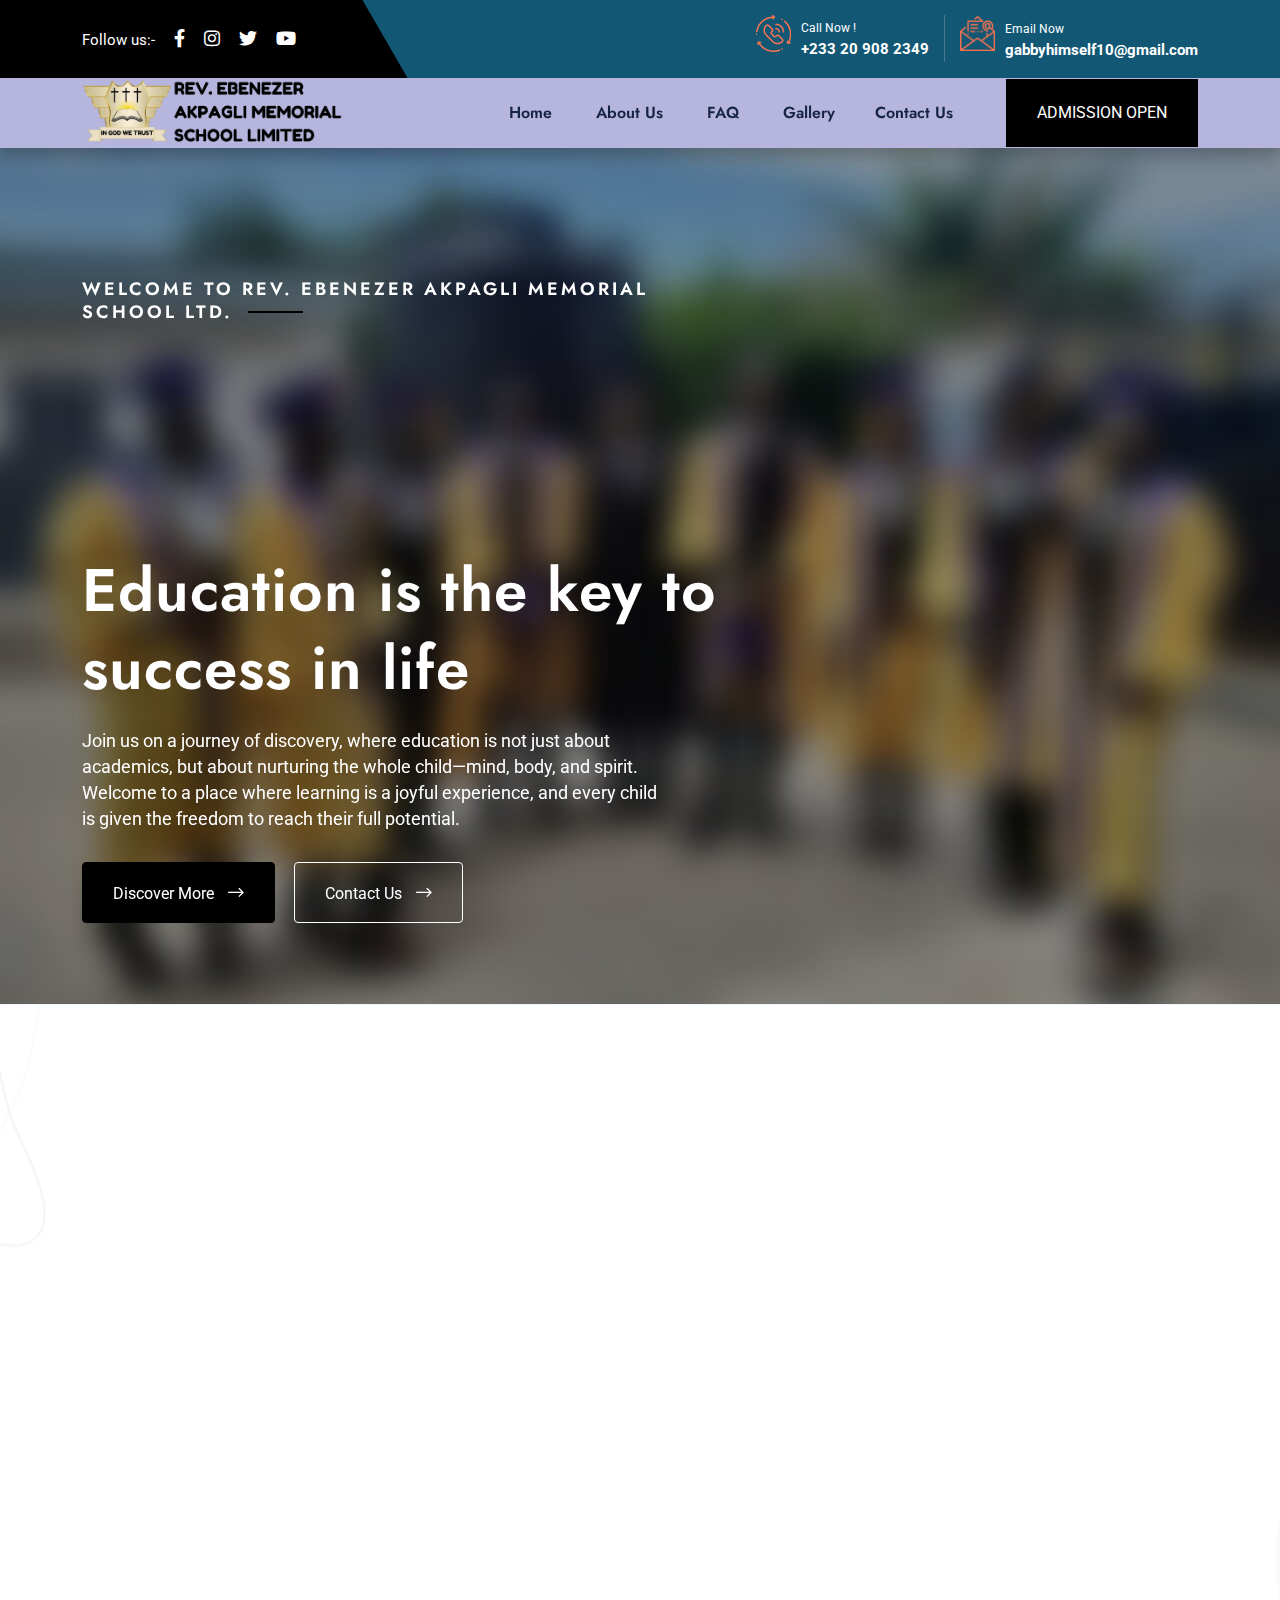
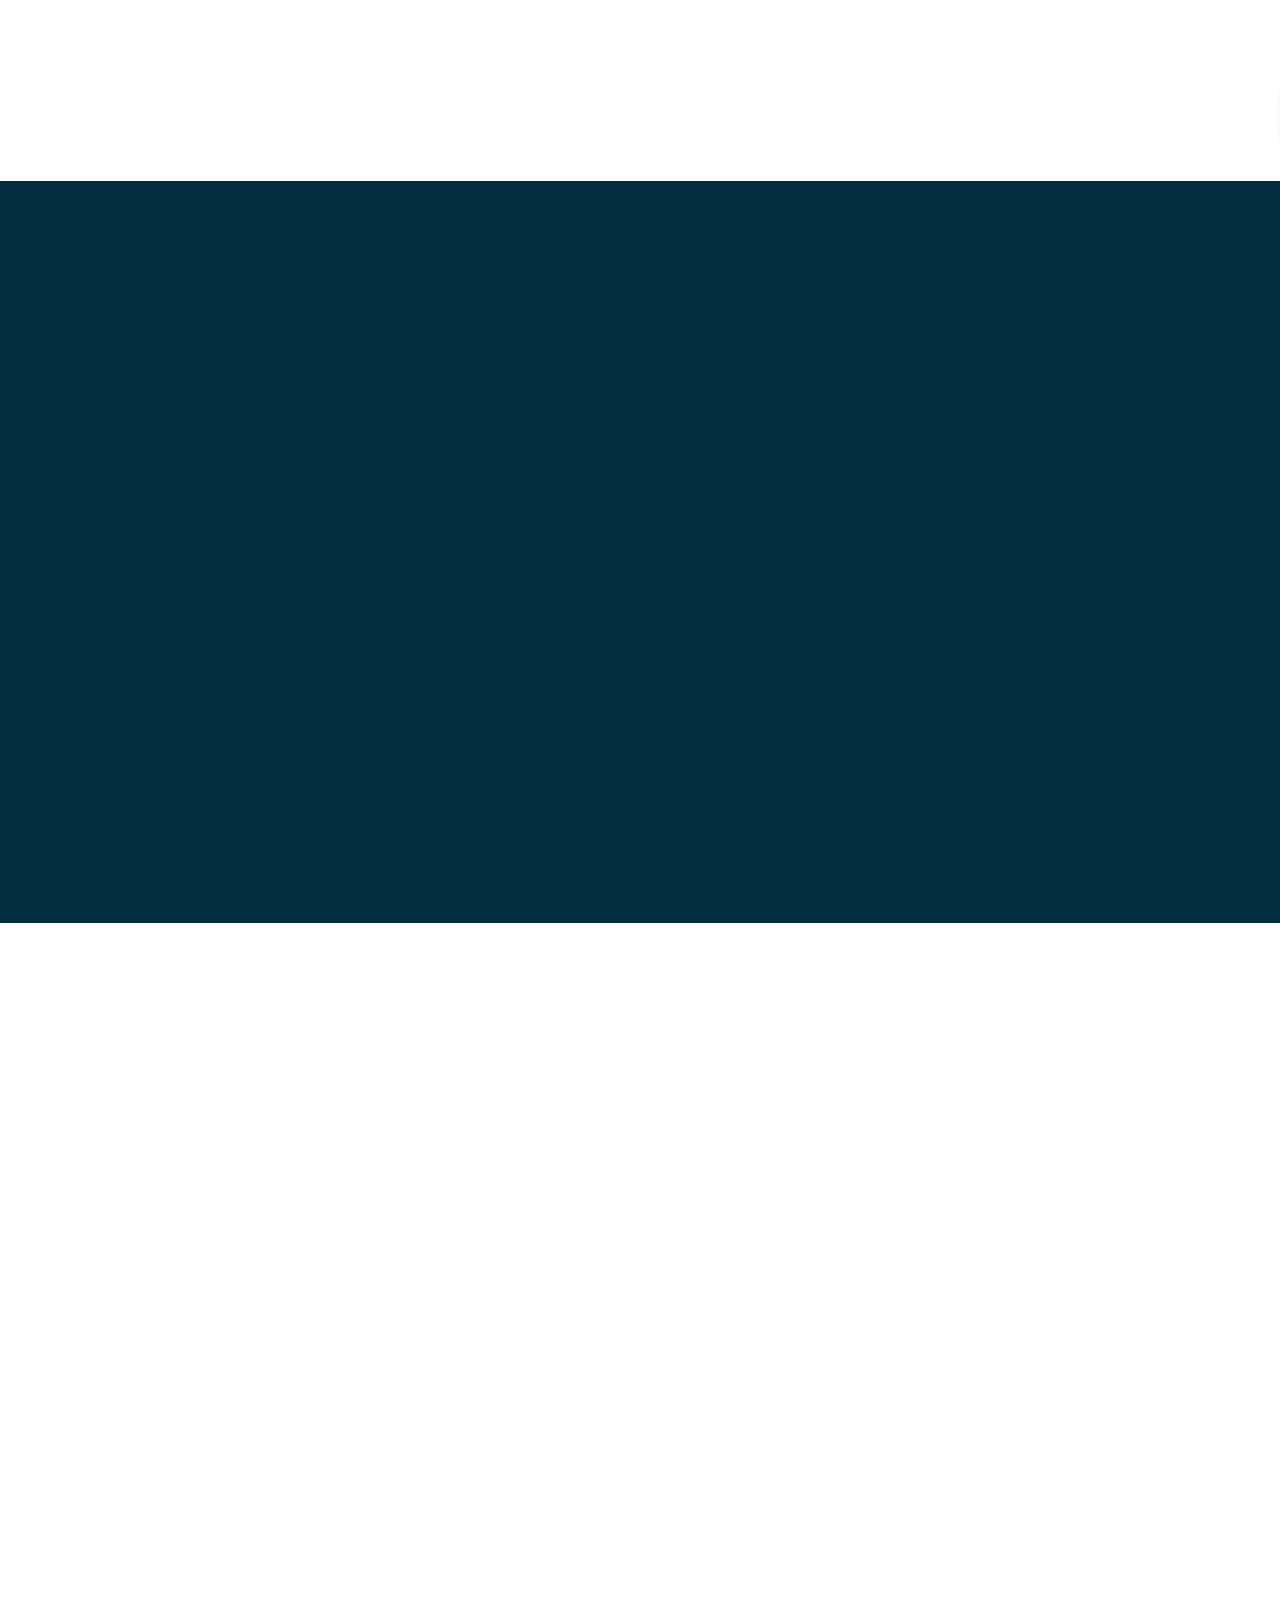
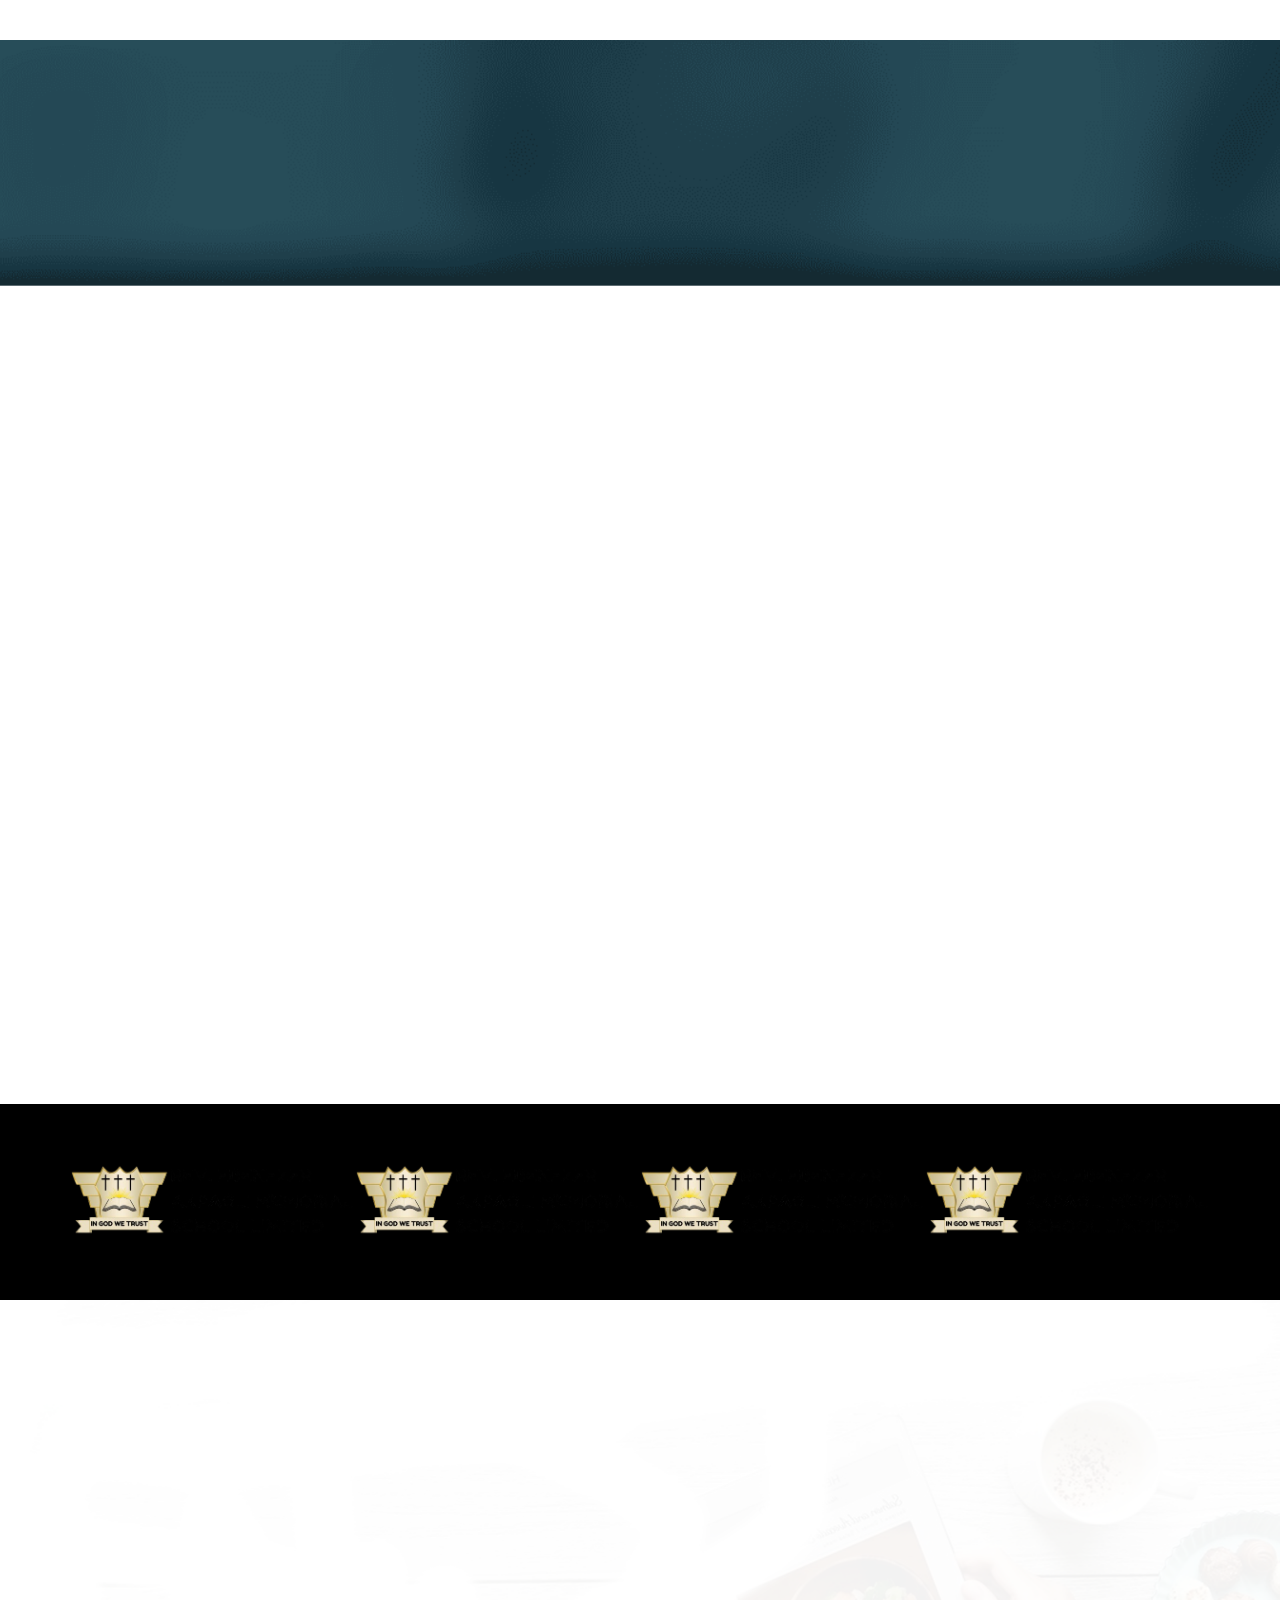
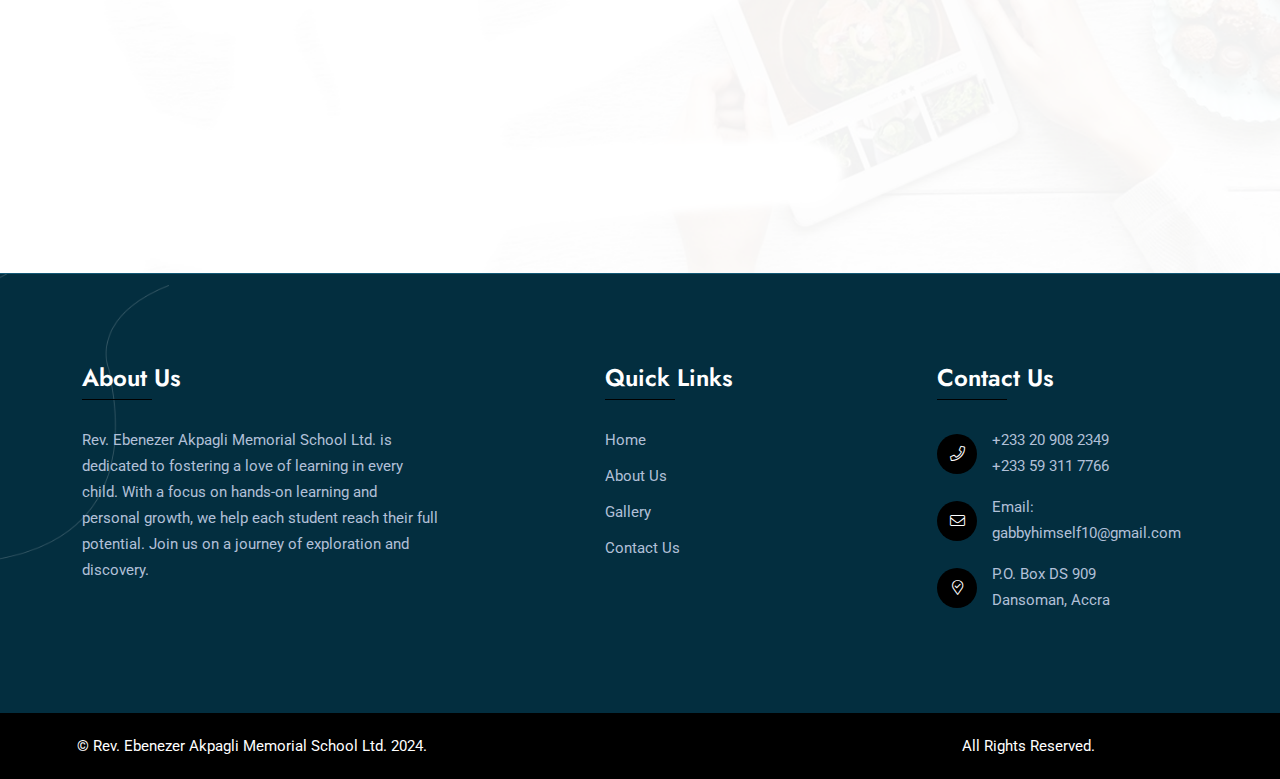
==== commit 00909976: "a" ====
--- a/index.html
+++ b/index.html
@@ -9,7 +9,7 @@
 		background: none !important;
 		padding: 0 !important; 
 	}</style><style id='classic-theme-styles-inline-css' type='text/css'>/*! This file is auto-generated */
-.wp-block-button__link{color:#fff;background-color:#32373c;border-radius:9999px;box-shadow:none;text-decoration:none;padding:calc(.667em + 2px) calc(1.333em + 2px);font-size:1.125em}.wp-block-file__button{background:#32373c;color:#fff;text-decoration:none}</style><link rel='stylesheet' id='contact-form-7-css' href='wp-content/plugins/contact-form-7/includes/css/styles.css' type='text/css' media='all' /><link rel='stylesheet' id='redux-extendify-styles-css' href='wp-content/plugins/redux-framework/redux-core/assets/css/extendify-utilities.css' type='text/css' media='all' /><link rel='stylesheet' id='qeducato-google-fonts-css' href='https://fonts.googleapis.com/css2?family=Jost%3Aital%2Cwght%400%2C100%3B0%2C200%3B0%2C300%3B0%2C400%3B0%2C500%3B0%2C600%3B0%2C700%3B0%2C800%3B0%2C900%3B1%2C100%3B1%2C200%3B1%2C300%3B1%2C400%3B1%2C500%3B1%2C600%3B1%2C700%3B1%2C800%3B1%2C900&#038;display=swap&#038;ver=6.5.4' type='text/css' media='all' /><link rel='stylesheet' id='bootstrap-css' href='wp-content/themes/qeducato/inc/assets/css/bootstrap.min.css' type='text/css' media='all' /><link rel='stylesheet' id='animate-css' href='wp-content/themes/qeducato/inc/assets/css/animate.min.css' type='text/css' media='all' /><link rel='stylesheet' id='magnific-popup-css' href='wp-content/themes/qeducato/inc/assets/css/magnific-popup.css' type='text/css' media='all' /><link rel='stylesheet' id='fontawesome-all-css' href='wp-content/themes/qeducato/inc/assets/fontawesome/css/all.min.css' type='text/css' media='all' /><link rel='stylesheet' id='dripicons-css' href='wp-content/themes/qeducato/inc/assets/css/dripicons.css' type='text/css' media='all' /><link rel='stylesheet' id='slick-css' href='wp-content/themes/qeducato/inc/assets/css/slick.css' type='text/css' media='all' /><link rel='stylesheet' id='meanmenu-css' href='wp-content/themes/qeducato/inc/assets/css/meanmenu.css' type='text/css' media='all' /><link rel='stylesheet' id='qeducato-default-css' href='wp-content/themes/qeducato/inc/assets/css/default.css' type='text/css' media='all' /><link rel='stylesheet' id='qeducato-style-css' href='wp-content/themes/qeducato/inc/assets/css/style.css' type='text/css' media='all' /><link rel='stylesheet' id='qeducato-responsive-css' href='wp-content/themes/qeducato/inc/assets/css/responsive.css' type='text/css' media='all' /><link rel='stylesheet' id='recent-posts-widget-with-thumbnails-public-style-css' href='wp-content/plugins/recent-posts-widget-with-thumbnails/public.css' type='text/css' media='all' /><link rel='stylesheet' id='elementor-icons-css' href='wp-content/plugins/elementor/assets/lib/eicons/css/elementor-icons.min.css' type='text/css' media='all' /><link rel='stylesheet' id='elementor-frontend-css' href='wp-content/plugins/elementor/assets/css/frontend-lite.min.css' type='text/css' media='all' /><link rel='stylesheet' id='swiper-css' href='wp-content/plugins/elementor/assets/lib/swiper/v8/css/swiper.min.css' type='text/css' media='all' /><link rel='stylesheet' id='elementor-post-6-css' href='wp-content/uploads/elementor/css/post-6.css' type='text/css' media='all' /><link rel='stylesheet' id='elementor-global-css' href='wp-content/uploads/elementor/css/global.css' type='text/css' media='all' /><link rel='stylesheet' id='elementor-post-9-css' href='wp-content/uploads/elementor/css/post-9.css' type='text/css' media='all' /><link rel='stylesheet' id='google-fonts-1-css' href='https://fonts.googleapis.com/css?family=Roboto%3A100%2C100italic%2C200%2C200italic%2C300%2C300italic%2C400%2C400italic%2C500%2C500italic%2C600%2C600italic%2C700%2C700italic%2C800%2C800italic%2C900%2C900italic%7CRoboto+Slab%3A100%2C100italic%2C200%2C200italic%2C300%2C300italic%2C400%2C400italic%2C500%2C500italic%2C600%2C600italic%2C700%2C700italic%2C800%2C800italic%2C900%2C900italic&#038;display=auto&#038;ver=6.5.4' type='text/css' media='all' /><link rel="preconnect" href="https://fonts.gstatic.com/" crossorigin><script defer type="text/javascript" src="wp-includes/js/jquery/jquery.min.js" id="jquery-core-js"></script> <script defer type="text/javascript" src="wp-includes/js/jquery/jquery-migrate.min.js" id="jquery-migrate-js"></script> <link rel="https://api.w.org/" href="wp-json/index.html" /><link rel="alternate" type="application/json" href="wp-json/wp/v2/pages/9" /><link rel="EditURI" type="application/rsd+xml" title="RSD" href="xmlrpc.php@rsd" /><meta name="generator" content="WordPress 6.5.4" /><link rel="canonical" href="index.html" /><link rel='shortlink' href='index.html' /><link rel="alternate" type="application/json+oembed" href="wp-json/oembed/1.0/embed@url=https%253A%252F%252Fwpdemo.zcubethemes.com%252Fqeducato%252F" /><link rel="alternate" type="text/xml+oembed" href="wp-json/oembed/1.0/embed@url=https%253A%252F%252Fwpdemo.zcubethemes.com%252Fqeducato%252F&amp;format=xml" /><meta name="generator" content="Redux 4.4.15" /><meta name="generator" content="Elementor 3.20.3; features: e_optimized_assets_loading, e_optimized_css_loading, additional_custom_breakpoints, block_editor_assets_optimize, e_image_loading_optimization; settings: css_print_method-external, google_font-enabled, font_display-auto"><link rel="icon" href="https://wpdemo.zcubethemes.com/qeducato/wp-content/uploads/2023/03/cropped-sve-icon7-32x32.png" sizes="32x32" /><link rel="icon" href="https://wpdemo.zcubethemes.com/qeducato/wp-content/uploads/2023/03/cropped-sve-icon7-192x192.png" sizes="192x192" /><link rel="apple-touch-icon" href="https://wpdemo.zcubethemes.com/qeducato/wp-content/uploads/2023/03/cropped-sve-icon7-180x180.png" /><meta name="msapplication-TileImage" content="https://wpdemo.zcubethemes.com/qeducato/wp-content/uploads/2023/03/cropped-sve-icon7-270x270.png" /><style id="qeducato_data-dynamic-css" title="dynamic-css" class="redux-options-output">body,.widget_categories a{color:#6e6e6e;}.site-content{background-color:#ffffff;}.breadcrumb-area{background-color:#20282E;background-image:url('wp-content/uploads/2023/03/bdrc-bg.png');}.footer-bg{background-color:#00173c;background-image:url('wp-content/uploads/2023/03/footer-bg.png');}.footer-social a:hover,.contact-form .btn,.about-area .btn:hover::before,.bsingle__content .blog__btn .btn,.s-about-content .footer-social a:hover,.project-detail .project-info li .btn,.testimonial-active2 .slick-dots .slick-active button,.slider-content h2 span::after,.home-blog-active .slick-arrow, .home-blog-active2 .slick-arrow,.button-group button.active,.breadcrumb,.f-widget-title h2::before, .footer-widget .widgettitle::before,.copyright-wrap,.f-contact i,.cta-area .btn,.event-content .date,.blog-thumb2 .date-home,.step-box .date-box,.about-content2 li .ano,.class-active .slick-arrow,.courses-content .cat,.about-text,.services-box07:hover, .services-box07.active,.second-header::before,.second-header-btn .btn,.slider-content h5::after,.slider-active .slider-btn .btn,.post__tag ul li a:hover,.services-categories li a::after,.brochures-box .inner,.home-blog-active .slick-arrow:hover, .home-blog-active2 .slick-arrow:hover,.portfolio .col3 .grid-item .box a::after,.comment-form .submit,#scrollUp,.search-form .search-submit, .wp-block-search .wp-block-search__button,.top-btn,.widget-social a:hover,.comment-form .submit:hover,.services-08-item:hover .readmore,#scrollUp:hover,.gallery-image figcaption .span::before,.team-thumb .dropdown .xbtn,.blog-content2 .date-home,.f-cta-icon i,.contact-bg02 .btn.ss-btn.active{background-color:#000000;}.event03 .event-content .time i,.faq-wrap .card-header h2 button::after,.bsingle__content h2:hover a,.testimonial-active2 .ta-info span,.services-box a:hover,.main-menu ul li:hover > a,.main-menu ul li a::after,.project-detail .project-info li .icon,.main-menu ul li:hover > a,.cta-title h2 span,.recent-blog-footer span,.b-meta i,.section-title h5,.event-content .time strong,.courses-content a.readmore,.about-title h5,.header-cta ul li i,blockquote footer,.pricing-body li::before,.pricing-box2.active .price-count h2, .pricing-box2.active .pricing-head h2,.header-three .main-menu .sub-menu li a:hover, .menu .children li a:hover,.footer-link ul li a:hover,.comment-text .avatar-name span,.team-area-content span,.team-area-content li .icon i,.header-social a,a:hover,.services-08-thumb.glyph-icon i,.gallery-image figcaption .span,.team-info span,.team-info h4 a:hover,.single-team:hover .team-info h4,.testimonial-active .slick-arrow,.blog-btn a,.bsingle__post .video-p .video-i,.bsingle__content .meta-info ul li i,.about-content li .icon i{color:#000000;}.slider-active .slider-btn .btn,.contact-form .btn,.faq-btn,.about-area .btn:hover,.menu .sub-menu, .menu .children,.second-header-btn .btn,.cta-area .btn,.slider-active .slider-btn .btn,.post__tag ul li a:hover,.pricing-box2.active,.menu .children,.sidebar-widget .widgettitle,.tag-cloud-link:hover,.widget-social a:hover,.services-08-item:hover .readmore,.team-info .text,.blog-btn a,.contact-bg02 .btn.ss-btn.active{border-color:#000000;}.btn.ss-btn.active,.second-header a, .second-header span,.comment-form .submit,.search-form .search-submit,.wp-block-search .wp-block-search__button,.team-thumb .dropdown .xbtn,#scrollUp,.cta-title h2,.footer-widget .widgettitle, .footer-widget .cat-item, .footer-widget .widget ul li,.copyright-wrap .text,.f-cta-icon i,.btn-style-one{color:#fff;}.event-item:hover .event-content,.header-three .second-header,.project-detail .info-column .inner-column2 h3,.btn:hover::before,.conterdown,.s-about-content .footer-social a,.about-area .btn{background-color:#125875;}{color:#125875;}.about-area .btn,.second-header-btn .btn:hover{border-color:#125875;}.blog-area3 .blog-thumb2 .date-home{background-color:#4ea9b4;}{color:#4ea9b4;}{border-color:#4ea9b4;}.copyright-wrap .text,.btn-style-one{background-color:#232323;}h1, h2, h3, h4, h5, h6{color:#232323;}</style></head><body class="home page-template page-template-home-page page-template-home-page-php page page-id-9 elementor-default elementor-kit-6 elementor-page elementor-page-9"><header class="header-area header-three"> <!-- header --><div class="header-top second-header d-none d-md-block"><div class="container"><div class="row align-items-center"><div class="col-lg-4 col-md-4 d-none d-lg-block "><div class="header-social"> <span> Follow us:- <a href="index.html#" title="Facebook"><i class="fab fa-facebook-f"></i></a> <a href="index.html#" title="LinkedIn"><i class="fab fa-instagram"></i></a> <a href="index.html#" title="Twitter"><i class="fab fa-twitter"></i></a> <a href="index.html#" title="Twitter"><i class="fab fa-youtube"></i></a> </span> <!--  /social media icon redux --></div></div><div class="col-lg-8 col-md-8 d-none d-lg-block text-right"><div class="header-cta"><ul><li><div class="call-box"><div class="icon"> <img src="wp-content/themes/qeducato/inc/assets/images/phone-call.png" alt="https://wpdemo.zcubethemes.com/qeducato/wp-content/themes/qeducato/inc/assets/images/phone-call.png"></div><div class="text"> <span>Call Now !</span> <strong><a href="tel:+233208200748">+233 20 820 0748</a></strong></div></div></li><li><div class="call-box"><div class="icon"> <img src="wp-content/themes/qeducato/inc/assets/images/mailing.png" alt="https://wpdemo.zcubethemes.com/qeducato/wp-content/themes/qeducato/inc/assets/images/mailing.png"></div><div class="text"> <span>Email Now</span> <strong><a href="mailto:info@sbsmontessori.org"> info@sbsmontessori.org </a></strong></div></div></li></ul></div></div></div></div></div><div id="header-sticky" class="menu-area"><div class="container"><div class="row align-items-center"><div class="col-xl-3 col-lg-3"><div class="logo"> <!-- LOGO IMAGE --> <!-- For Retina Ready displays take a image with double the amount of pixels that your image will be displayed (e.g 268 x 60 pixels) --> <a href="index.html" class="navbar-brand logo-black"> <!-- Logo Standard --> <img src="wp-content/themes/qeducato/inc/assets/images/logo.png" alt="Qeducato" title="" /> 
+.wp-block-button__link{color:#fff;background-color:#32373c;border-radius:9999px;box-shadow:none;text-decoration:none;padding:calc(.667em + 2px) calc(1.333em + 2px);font-size:1.125em}.wp-block-file__button{background:#32373c;color:#fff;text-decoration:none}</style><link rel='stylesheet' id='contact-form-7-css' href='wp-content/plugins/contact-form-7/includes/css/styles.css' type='text/css' media='all' /><link rel='stylesheet' id='redux-extendify-styles-css' href='wp-content/plugins/redux-framework/redux-core/assets/css/extendify-utilities.css' type='text/css' media='all' /><link rel='stylesheet' id='qeducato-google-fonts-css' href='https://fonts.googleapis.com/css2?family=Jost%3Aital%2Cwght%400%2C100%3B0%2C200%3B0%2C300%3B0%2C400%3B0%2C500%3B0%2C600%3B0%2C700%3B0%2C800%3B0%2C900%3B1%2C100%3B1%2C200%3B1%2C300%3B1%2C400%3B1%2C500%3B1%2C600%3B1%2C700%3B1%2C800%3B1%2C900&#038;display=swap&#038;ver=6.5.4' type='text/css' media='all' /><link rel='stylesheet' id='bootstrap-css' href='wp-content/themes/qeducato/inc/assets/css/bootstrap.min.css' type='text/css' media='all' /><link rel='stylesheet' id='animate-css' href='wp-content/themes/qeducato/inc/assets/css/animate.min.css' type='text/css' media='all' /><link rel='stylesheet' id='magnific-popup-css' href='wp-content/themes/qeducato/inc/assets/css/magnific-popup.css' type='text/css' media='all' /><link rel='stylesheet' id='fontawesome-all-css' href='wp-content/themes/qeducato/inc/assets/fontawesome/css/all.min.css' type='text/css' media='all' /><link rel='stylesheet' id='dripicons-css' href='wp-content/themes/qeducato/inc/assets/css/dripicons.css' type='text/css' media='all' /><link rel='stylesheet' id='slick-css' href='wp-content/themes/qeducato/inc/assets/css/slick.css' type='text/css' media='all' /><link rel='stylesheet' id='meanmenu-css' href='wp-content/themes/qeducato/inc/assets/css/meanmenu.css' type='text/css' media='all' /><link rel='stylesheet' id='qeducato-default-css' href='wp-content/themes/qeducato/inc/assets/css/default.css' type='text/css' media='all' /><link rel='stylesheet' id='qeducato-style-css' href='wp-content/themes/qeducato/inc/assets/css/style.css' type='text/css' media='all' /><link rel='stylesheet' id='qeducato-responsive-css' href='wp-content/themes/qeducato/inc/assets/css/responsive.css' type='text/css' media='all' /><link rel='stylesheet' id='recent-posts-widget-with-thumbnails-public-style-css' href='wp-content/plugins/recent-posts-widget-with-thumbnails/public.css' type='text/css' media='all' /><link rel='stylesheet' id='elementor-icons-css' href='wp-content/plugins/elementor/assets/lib/eicons/css/elementor-icons.min.css' type='text/css' media='all' /><link rel='stylesheet' id='elementor-frontend-css' href='wp-content/plugins/elementor/assets/css/frontend-lite.min.css' type='text/css' media='all' /><link rel='stylesheet' id='swiper-css' href='wp-content/plugins/elementor/assets/lib/swiper/v8/css/swiper.min.css' type='text/css' media='all' /><link rel='stylesheet' id='elementor-post-6-css' href='wp-content/uploads/elementor/css/post-6.css' type='text/css' media='all' /><link rel='stylesheet' id='elementor-global-css' href='wp-content/uploads/elementor/css/global.css' type='text/css' media='all' /><link rel='stylesheet' id='elementor-post-9-css' href='wp-content/uploads/elementor/css/post-9.css' type='text/css' media='all' /><link rel='stylesheet' id='google-fonts-1-css' href='https://fonts.googleapis.com/css?family=Roboto%3A100%2C100italic%2C200%2C200italic%2C300%2C300italic%2C400%2C400italic%2C500%2C500italic%2C600%2C600italic%2C700%2C700italic%2C800%2C800italic%2C900%2C900italic%7CRoboto+Slab%3A100%2C100italic%2C200%2C200italic%2C300%2C300italic%2C400%2C400italic%2C500%2C500italic%2C600%2C600italic%2C700%2C700italic%2C800%2C800italic%2C900%2C900italic&#038;display=auto&#038;ver=6.5.4' type='text/css' media='all' /><link rel="preconnect" href="https://fonts.gstatic.com/" crossorigin><script defer type="text/javascript" src="wp-includes/js/jquery/jquery.min.js" id="jquery-core-js"></script> <script defer type="text/javascript" src="wp-includes/js/jquery/jquery-migrate.min.js" id="jquery-migrate-js"></script> <link rel="https://api.w.org/" href="wp-json/index.html" /><link rel="alternate" type="application/json" href="wp-json/wp/v2/pages/9" /><link rel="EditURI" type="application/rsd+xml" title="RSD" href="xmlrpc.php@rsd" /><meta name="generator" content="WordPress 6.5.4" /><link rel="canonical" href="index.html" /><link rel='shortlink' href='index.html' /><link rel="alternate" type="application/json+oembed" href="wp-json/oembed/1.0/embed@url=https%253A%252F%252Fwpdemo.zcubethemes.com%252Fqeducato%252F" /><link rel="alternate" type="text/xml+oembed" href="wp-json/oembed/1.0/embed@url=https%253A%252F%252Fwpdemo.zcubethemes.com%252Fqeducato%252F&amp;format=xml" /><meta name="generator" content="Redux 4.4.15" /><meta name="generator" content="Elementor 3.20.3; features: e_optimized_assets_loading, e_optimized_css_loading, additional_custom_breakpoints, block_editor_assets_optimize, e_image_loading_optimization; settings: css_print_method-external, google_font-enabled, font_display-auto"><link rel="icon" href="https://wpdemo.zcubethemes.com/qeducato/wp-content/uploads/2023/03/cropped-sve-icon7-32x32.png" sizes="32x32" /><link rel="icon" href="https://wpdemo.zcubethemes.com/qeducato/wp-content/uploads/2023/03/cropped-sve-icon7-192x192.png" sizes="192x192" /><link rel="apple-touch-icon" href="https://wpdemo.zcubethemes.com/qeducato/wp-content/uploads/2023/03/cropped-sve-icon7-180x180.png" /><meta name="msapplication-TileImage" content="https://wpdemo.zcubethemes.com/qeducato/wp-content/uploads/2023/03/cropped-sve-icon7-270x270.png" /><style id="qeducato_data-dynamic-css" title="dynamic-css" class="redux-options-output">body,.widget_categories a{color:#6e6e6e;}.site-content{background-color:#ffffff;}.breadcrumb-area{background-color:#20282E;background-image:url('wp-content/uploads/2023/03/bdrc-bg.png');}.footer-bg{background-color:#00173c;background-image:url('wp-content/uploads/2023/03/footer-bg.png');}.footer-social a:hover,.contact-form .btn,.about-area .btn:hover::before,.bsingle__content .blog__btn .btn,.s-about-content .footer-social a:hover,.project-detail .project-info li .btn,.testimonial-active2 .slick-dots .slick-active button,.slider-content h2 span::after,.home-blog-active .slick-arrow, .home-blog-active2 .slick-arrow,.button-group button.active,.breadcrumb,.f-widget-title h2::before, .footer-widget .widgettitle::before,.copyright-wrap,.f-contact i,.cta-area .btn,.event-content .date,.blog-thumb2 .date-home,.step-box .date-box,.about-content2 li .ano,.class-active .slick-arrow,.courses-content .cat,.about-text,.services-box07:hover, .services-box07.active,.second-header::before,.second-header-btn .btn,.slider-content h5::after,.slider-active .slider-btn .btn,.post__tag ul li a:hover,.services-categories li a::after,.brochures-box .inner,.home-blog-active .slick-arrow:hover, .home-blog-active2 .slick-arrow:hover,.portfolio .col3 .grid-item .box a::after,.comment-form .submit,#scrollUp,.search-form .search-submit, .wp-block-search .wp-block-search__button,.top-btn,.widget-social a:hover,.comment-form .submit:hover,.services-08-item:hover .readmore,#scrollUp:hover,.gallery-image figcaption .span::before,.team-thumb .dropdown .xbtn,.blog-content2 .date-home,.f-cta-icon i,.contact-bg02 .btn.ss-btn.active{background-color:#000000 ;}.event03 .event-content .time i,.faq-wrap .card-header h2 button::after,.bsingle__content h2:hover a,.testimonial-active2 .ta-info span,.services-box a:hover,.main-menu ul li:hover > a,.main-menu ul li a::after,.project-detail .project-info li .icon,.main-menu ul li:hover > a,.cta-title h2 span,.recent-blog-footer span,.b-meta i,.section-title h5,.event-content .time strong,.courses-content a.readmore,.about-title h5,.header-cta ul li i,blockquote footer,.pricing-body li::before,.pricing-box2.active .price-count h2, .pricing-box2.active .pricing-head h2,.header-three .main-menu .sub-menu li a:hover, .menu .children li a:hover,.footer-link ul li a:hover,.comment-text .avatar-name span,.team-area-content span,.team-area-content li .icon i,.header-social a,a:hover,.services-08-thumb.glyph-icon i,.gallery-image figcaption .span,.team-info span,.team-info h4 a:hover,.single-team:hover .team-info h4,.testimonial-active .slick-arrow,.blog-btn a,.bsingle__post .video-p .video-i,.bsingle__content .meta-info ul li i,.about-content li .icon i{color:#000000 ;}.slider-active .slider-btn .btn,.contact-form .btn,.faq-btn,.about-area .btn:hover,.menu .sub-menu, .menu .children,.second-header-btn .btn,.cta-area .btn,.slider-active .slider-btn .btn,.post__tag ul li a:hover,.pricing-box2.active,.menu .children,.sidebar-widget .widgettitle,.tag-cloud-link:hover,.widget-social a:hover,.services-08-item:hover .readmore,.team-info .text,.blog-btn a,.contact-bg02 .btn.ss-btn.active{border-color:#000000 ;}.btn.ss-btn.active,.second-header a, .second-header span,.comment-form .submit,.search-form .search-submit,.wp-block-search .wp-block-search__button,.team-thumb .dropdown .xbtn,#scrollUp,.cta-title h2,.footer-widget .widgettitle, .footer-widget .cat-item, .footer-widget .widget ul li,.copyright-wrap .text,.f-cta-icon i,.btn-style-one{color:#fff;}.event-item:hover .event-content,.header-three .second-header,.project-detail .info-column .inner-column2 h3,.btn:hover::before,.conterdown,.s-about-content .footer-social a,.about-area .btn{background-color:#125875;}{color:#125875;}.about-area .btn,.second-header-btn .btn:hover{border-color:#125875;}.blog-area3 .blog-thumb2 .date-home{background-color:#4ea9b4;}{color:#4ea9b4;}{border-color:#4ea9b4;}.copyright-wrap .text,.btn-style-one{background-color:#232323;}h1, h2, h3, h4, h5, h6{color:#232323;}</style></head><body class="home page-template page-template-home-page page-template-home-page-php page page-id-9 elementor-default elementor-kit-6 elementor-page elementor-page-9"><header class="header-area header-three"> <!-- header --><div class="header-top second-header d-none d-md-block"><div class="container"><div class="row align-items-center"><div class="col-lg-4 col-md-4 d-none d-lg-block "><div class="header-social"> <span> Follow us:- <a href="index.html#" title="Facebook"><i class="fab fa-facebook-f"></i></a> <a href="index.html#" title="LinkedIn"><i class="fab fa-instagram"></i></a> <a href="index.html#" title="Twitter"><i class="fab fa-twitter"></i></a> <a href="index.html#" title="Twitter"><i class="fab fa-youtube"></i></a> </span> <!--  /social media icon redux --></div></div><div class="col-lg-8 col-md-8 d-none d-lg-block text-right"><div class="header-cta"><ul><li><div class="call-box"><div class="icon"> <img src="wp-content/themes/qeducato/inc/assets/images/phone-call.png" alt="https://wpdemo.zcubethemes.com/qeducato/wp-content/themes/qeducato/inc/assets/images/phone-call.png"></div><div class="text"> <span>Call Now !</span> <strong><a href="tel:+233209082349">+233 20 908 2349</a></strong></div></div></li><li><div class="call-box"><div class="icon"> <img src="wp-content/themes/qeducato/inc/assets/images/mailing.png" alt="https://wpdemo.zcubethemes.com/qeducato/wp-content/themes/qeducato/inc/assets/images/mailing.png"></div><div class="text"> <span>Email Now</span> <strong><a href="mailto:gabbyhimself10@gmail.com"> gabbyhimself10@gmail.com </a></strong></div></div></li></ul></div></div></div></div></div><div id="header-sticky" class="menu-area"><div class="container"><div class="row align-items-center"><div class="col-xl-3 col-lg-3"><div class="logo"> <!-- LOGO IMAGE --> <!-- For Retina Ready displays take a image with double the amount of pixels that your image will be displayed (e.g 268 x 60 pixels) --> <a href="index.html" class="navbar-brand logo-black"> <!-- Logo Standard --> <img src="wp-content/themes/qeducato/inc/assets/images/logo.png" alt="Qeducato" title="" /> 
 
 </a></div></div><div class="col-xl-6 col-lg-6"><div class="main-menu text-right text-xl-right"><nav id="mobile-menu"><div id="cssmenu" class="menu-main-menu-container"><ul id="menu-main-menu" class="menu"> <li id="menu-item-116" class="menu-item menu-item-type-post_type menu-item-object-page menu-item-116"><a href="index.html">Home</a></li>
 
@@ -18,7 +18,7 @@
      <li id="menu-item-120" class="menu-item menu-item-type-post_type menu-item-object-page menu-item-120"><a href="index.html@p=106.html">FAQ</a></li> 
     
     <li id="menu-item-124" class="menu-item menu-item-type-post_type menu-item-object-page menu-item-124"><a href="index.html@p=102.html">Gallery</a></li><li id="menu-item-125" class="menu-item menu-item-type-post_type menu-item-object-page menu-item-125"> <a href="index.html@p=110.html">Contact Us</a></li></ul></div></nav></div></div><div class="col-xl-3 col-lg-3 text-right d-none d-lg-block text-right text-xl-right"><div class="login"><ul><li><div class="second-header-btn"> <a href="index.html@p=110.html" class="btn">admission open</a></div></li></ul></div></div><div class="col-12"><div class="mobile-menu"></div></div></div></div></div></header>
-	 <!-- header-end --> <!-- offcanvas-area --><div class="offcanvas-menu"> <span class="menu-close"><i class="fal fa-times"></i></span><div id="cssmenu3" class="menu-one-page-menu-container"><div id="cssmenu-2" class="menu-our-links-container"><ul id="menu-our-links" class="menu"><li id="menu-item-2837" class="menu-item menu-item-type-post_type menu-item-object-page menu-item-home current-menu-item page_item page-item-9 current_page_item menu-item-2837"><a href="index.html" aria-current="page">Home</a></li><li id="menu-item-2839" class="menu-item menu-item-type-post_type menu-item-object-page menu-item-2839"><a href="index.html@p=76.html">About Us</a></li> <li id="menu-item-2838" class="menu-item menu-item-type-post_type menu-item-object-page menu-item-2838"><a href="index.html@p=102.html">Gallery</a></li><li id="menu-item-2840" class="menu-item menu-item-type-post_type menu-item-object-page menu-item-2840"> <a href="index.html@p=110.html">Contact Us</a></li></ul></div></div><div id="cssmenu2" class="menu-one-page-menu-container"><ul id="menu-one-page-menu-1" class="menu"><li class="menu-item menu-item-type-custom menu-item-object-custom"> <span>Email Now</span> <strong><a href="mailto:info@sbsmontessori.org"> info@sbsmontessori.org </a></strong></li><li class="menu-item menu-item-type-custom menu-item-object-custom"> <span>Call Now !</span> <strong><a href="tel:+233208200748">+233 20 820 0748</a></strong></li></ul></div></div><div class="offcanvas-overly"></div> <!-- offcanvas-area:end --><div id="content" class="site-content"><article id="post-9" class="post-9 page type-page status-publish hentry"><div class="pages-content"><div data-elementor-type="wp-page" data-elementor-id="9" class="elementor elementor-9"><section class="elementor-section elementor-top-section elementor-element elementor-element-531532d elementor-section-full_width elementor-section-height-default elementor-section-height-default" data-id="531532d" data-element_type="section"><div class="elementor-container elementor-column-gap-no"><div class="elementor-column elementor-col-100 elementor-top-column elementor-element elementor-element-83ab1d1" data-id="83ab1d1" data-element_type="column"><div class="elementor-widget-wrap elementor-element-populated"><div class="elementor-element elementor-element-e68a716 elementor-widget elementor-widget-Elementor-Widget-header-slider-new" data-id="e68a716" data-element_type="widget" data-widget_type="Elementor-Widget-header-slider-new.default"><div class="elementor-widget-container"> <!-- slider-area --><section id="home" class="slider-area fix p-relative"><div class="slider-active" style="background: #141b22;"><div class="single-slider slider-bg" style="background-image: url(wp-content/uploads/2023/02/slider_bg.jpg); background-size: cover;"><div class="container"><div class="row"><div class="col-lg-7 col-md-7"><div class="slider-content s-slider-content mt-130"><h5 data-animation="fadeInUp" data-delay=".4s">welcome To Rev. Ebenezer Akpagli Memorial School Ltd.</h5><br><br><br><br><br><br><br><br><h2 data-animation="fadeInUp" data-delay=".4s">Education is the key to success in life</h2>
+	 <!-- header-end --> <!-- offcanvas-area --><div class="offcanvas-menu"> <span class="menu-close"><i class="fal fa-times"></i></span><div id="cssmenu3" class="menu-one-page-menu-container"><div id="cssmenu-2" class="menu-our-links-container"><ul id="menu-our-links" class="menu"><li id="menu-item-2837" class="menu-item menu-item-type-post_type menu-item-object-page menu-item-home current-menu-item page_item page-item-9 current_page_item menu-item-2837"><a href="index.html" aria-current="page">Home</a></li><li id="menu-item-2839" class="menu-item menu-item-type-post_type menu-item-object-page menu-item-2839"><a href="index.html@p=76.html">About Us</a></li> <li id="menu-item-2838" class="menu-item menu-item-type-post_type menu-item-object-page menu-item-2838"><a href="index.html@p=102.html">Gallery</a></li><li id="menu-item-2840" class="menu-item menu-item-type-post_type menu-item-object-page menu-item-2840"> <a href="index.html@p=110.html">Contact Us</a></li></ul></div></div><div id="cssmenu2" class="menu-one-page-menu-container"><ul id="menu-one-page-menu-1" class="menu"><li class="menu-item menu-item-type-custom menu-item-object-custom"> <span>Email Now</span> <strong><a href="mailto:gabbyhimself10@gmail.com"> gabbyhimself10@gmail.com </a></strong></li><li class="menu-item menu-item-type-custom menu-item-object-custom"> <span>Call Now !</span> <strong><a href="tel:+233209082349">+233 20 908 2349</a></strong></li></ul></div></div><div class="offcanvas-overly"></div> <!-- offcanvas-area:end --><div id="content" class="site-content"><article id="post-9" class="post-9 page type-page status-publish hentry"><div class="pages-content"><div data-elementor-type="wp-page" data-elementor-id="9" class="elementor elementor-9"><section class="elementor-section elementor-top-section elementor-element elementor-element-531532d elementor-section-full_width elementor-section-height-default elementor-section-height-default" data-id="531532d" data-element_type="section"><div class="elementor-container elementor-column-gap-no"><div class="elementor-column elementor-col-100 elementor-top-column elementor-element elementor-element-83ab1d1" data-id="83ab1d1" data-element_type="column"><div class="elementor-widget-wrap elementor-element-populated"><div class="elementor-element elementor-element-e68a716 elementor-widget elementor-widget-Elementor-Widget-header-slider-new" data-id="e68a716" data-element_type="widget" data-widget_type="Elementor-Widget-header-slider-new.default"><div class="elementor-widget-container"> <!-- slider-area --><section id="home" class="slider-area fix p-relative"><div class="slider-active" style="background: #141b22;"><div class="single-slider slider-bg" style="background-image: url(wp-content/uploads/2023/02/slider_bg.jpg); background-size: cover;"><div class="container"><div class="row"><div class="col-lg-7 col-md-7"><div class="slider-content s-slider-content mt-130"><h5 data-animation="fadeInUp" data-delay=".4s">welcome To Rev. Ebenezer Akpagli Memorial School Ltd.</h5><br><br><br><br><br><br><br><br><h2 data-animation="fadeInUp" data-delay=".4s">Education is the key to success in life</h2>
         <p data-animation="fadeInUp" data-delay=".6s">Join us on a journey of discovery, where education is not just about academics, but about nurturing the whole child—mind, body, and spirit. Welcome to a place where learning is a joyful experience, and every child is given the freedom to reach their full potential.</p>
         <div class="slider-btn mt-30"> <a href="index.html@p=76.html" class="btn ss-btn mr-15" data-animation="fadeInLeft" data-delay=".4s">Discover More <i class="fal fa-long-arrow-right"></i></a> <a href="index.html@p=110.html" class="btn ss-btn active" data-animation="fadeInLeft" data-delay=".4s">Contact Us <i class="fal fa-long-arrow-right"></i></a></div></div></div><div class="col-lg-5 col-md-5 p-relative"></div></div></div></div><div class="single-slider slider-bg" style="background-image: url(wp-content/uploads/2023/02/slider_bg_01.jpg); background-size: cover;"><div class="container"><div class="row"><div class="col-lg-7 col-md-7"><div class="slider-content s-slider-content mt-130"><h5 data-animation="fadeInUp" data-delay=".4s">welcome To Rev. Ebenezer Akpagli Memorial School Ltd.</h5><br><br><br><br><br><br><h2 data-animation="fadeInUp" data-delay=".4s">Shaping Tomorrow's Respectable Citizens Through Education</h2><p data-animation="fadeInUp" data-delay=".6s">By instilling strong values and guiding them in ethical decision-making, we prepare our students to contribute positively to society, embodying integrity, responsibility, and compassion in all they do.</p><div class="slider-btn mt-30"> <a href="index.html@p=76.html" class="btn ss-btn mr-15" data-animation="fadeInLeft" data-delay=".4s">Discover More <i class="fal fa-long-arrow-right"></i></a> <a href="index.html@p=110.html" class="btn ss-btn active" data-animation="fadeInLeft" data-delay=".4s">Contact Us <i class="fal fa-long-arrow-right"></i></a></div></div></div><div class="col-lg-5 col-md-5 p-relative"></div></div></div></div></div></section> <!-- slider-area-end --></div></div></div></div></div></section>
 		<section class="elementor-section elementor-top-section elementor-element elementor-element-2e73797 elementor-section-full_width elementor-section-height-default elementor-section-height-default" data-id="2e73797" data-element_type="section" data-settings="{&quot;background_background&quot;:&quot;classic&quot;}"><div class="elementor-container elementor-column-gap-no"><div class="elementor-column elementor-col-100 elementor-top-column elementor-element elementor-element-66779f8" data-id="66779f8" data-element_type="column"><div class="elementor-widget-wrap elementor-element-populated"><div class="elementor-element elementor-element-72d6814 elementor-widget elementor-widget-Elementor-about-widget" data-id="72d6814" data-element_type="widget" data-widget_type="Elementor-about-widget.default"><div class="elementor-widget-container">
@@ -145,7 +145,7 @@
 
 </div></div></li></ul></div><div class="col-xl-2 col-lg-2 col-sm-6 redux-footer"><ul class="footer-widget f-menu-content footer-link mb-30"><li id="nav_menu-1" class="widget widget_nav_menu"><h2 class="widgettitle"> Quick Links</h2><div class="menu-our-links-container"><ul id="menu-our-links-1" class="menu"><li class="menu-item menu-item-type-post_type menu-item-object-page menu-item-home current-menu-item page_item page-item-9 current_page_item menu-item-2837"><a href="index.html" aria-current="page">Home</a></li><li class="menu-item menu-item-type-post_type menu-item-object-page menu-item-2839"><a href="index.html@p=76.html">About Us</a></li> <li class="menu-item menu-item-type-post_type menu-item-object-page menu-item-2838"><a href="index.html@p=102.html">Gallery</a></li><li class="menu-item menu-item-type-post_type menu-item-object-page menu-item-2840"> <a href="index.html@p=110.html">Contact Us</a></li></ul></div></li></ul></div>
  
-<div class="col-xl-3 col-lg-3 col-sm-6 redux-footer"> <ul class="footer-widget weight footer-link mb-30"><li id="custom_html-2" class="widget_text widget widget_custom_html"><h2 class="widgettitle">Contact Us</h2><div class="textwidget custom-html-widget"><div class="f-contact"><ul><li> <i class="icon fal fa-phone"></i> <span><a href="tel:+233208200748">+233 20 820 0748</a><br><a href="tel:++233208200737">+233 20 820 0737</a></span></li><li><i class="icon fal fa-envelope"></i> <span> Email:<br> <a href="mailto:info@sbsmontessori.org">info@sbsmontessori.org</a>  </span></li><li> <i class="icon fal fa-map-marker-check"></i> <span>P.O. Box DS 67<br>Dansoman, Accra</span></li></ul></div></div></li></ul></div></div></div></div>
+<div class="col-xl-3 col-lg-3 col-sm-6 redux-footer"> <ul class="footer-widget weight footer-link mb-30"><li id="custom_html-2" class="widget_text widget widget_custom_html"><h2 class="widgettitle">Contact Us</h2><div class="textwidget custom-html-widget"><div class="f-contact"><ul><li> <i class="icon fal fa-phone"></i> <span><a href="tel:+233209082349">+233 20 908 2349</a><br><a href="tel:++233593117766">+233 59 311 7766</a></span></li><li><i class="icon fal fa-envelope"></i> <span> Email:<br> <a href="mailto:gabbyhimself10@gmail.com">gabbyhimself10@gmail.com</a>  </span></li><li> <i class="icon fal fa-map-marker-check"></i> <span>P.O. Box DS 909<br>Dansoman, Accra</span></li></ul></div></div></li></ul></div></div></div></div>
 	<div class="copyright-wrap"><div class="container"><div class="row align-items-center"><div class="col-lg-4 text-center text-xl-center">© Rev. Ebenezer Akpagli Memorial School Ltd. 2024.</div><div class="col-lg-4 text-center"></div><div class="col-lg-4 text-center text-xl-center">
 	All Rights Reserved.</div>
  </div></div></div>
